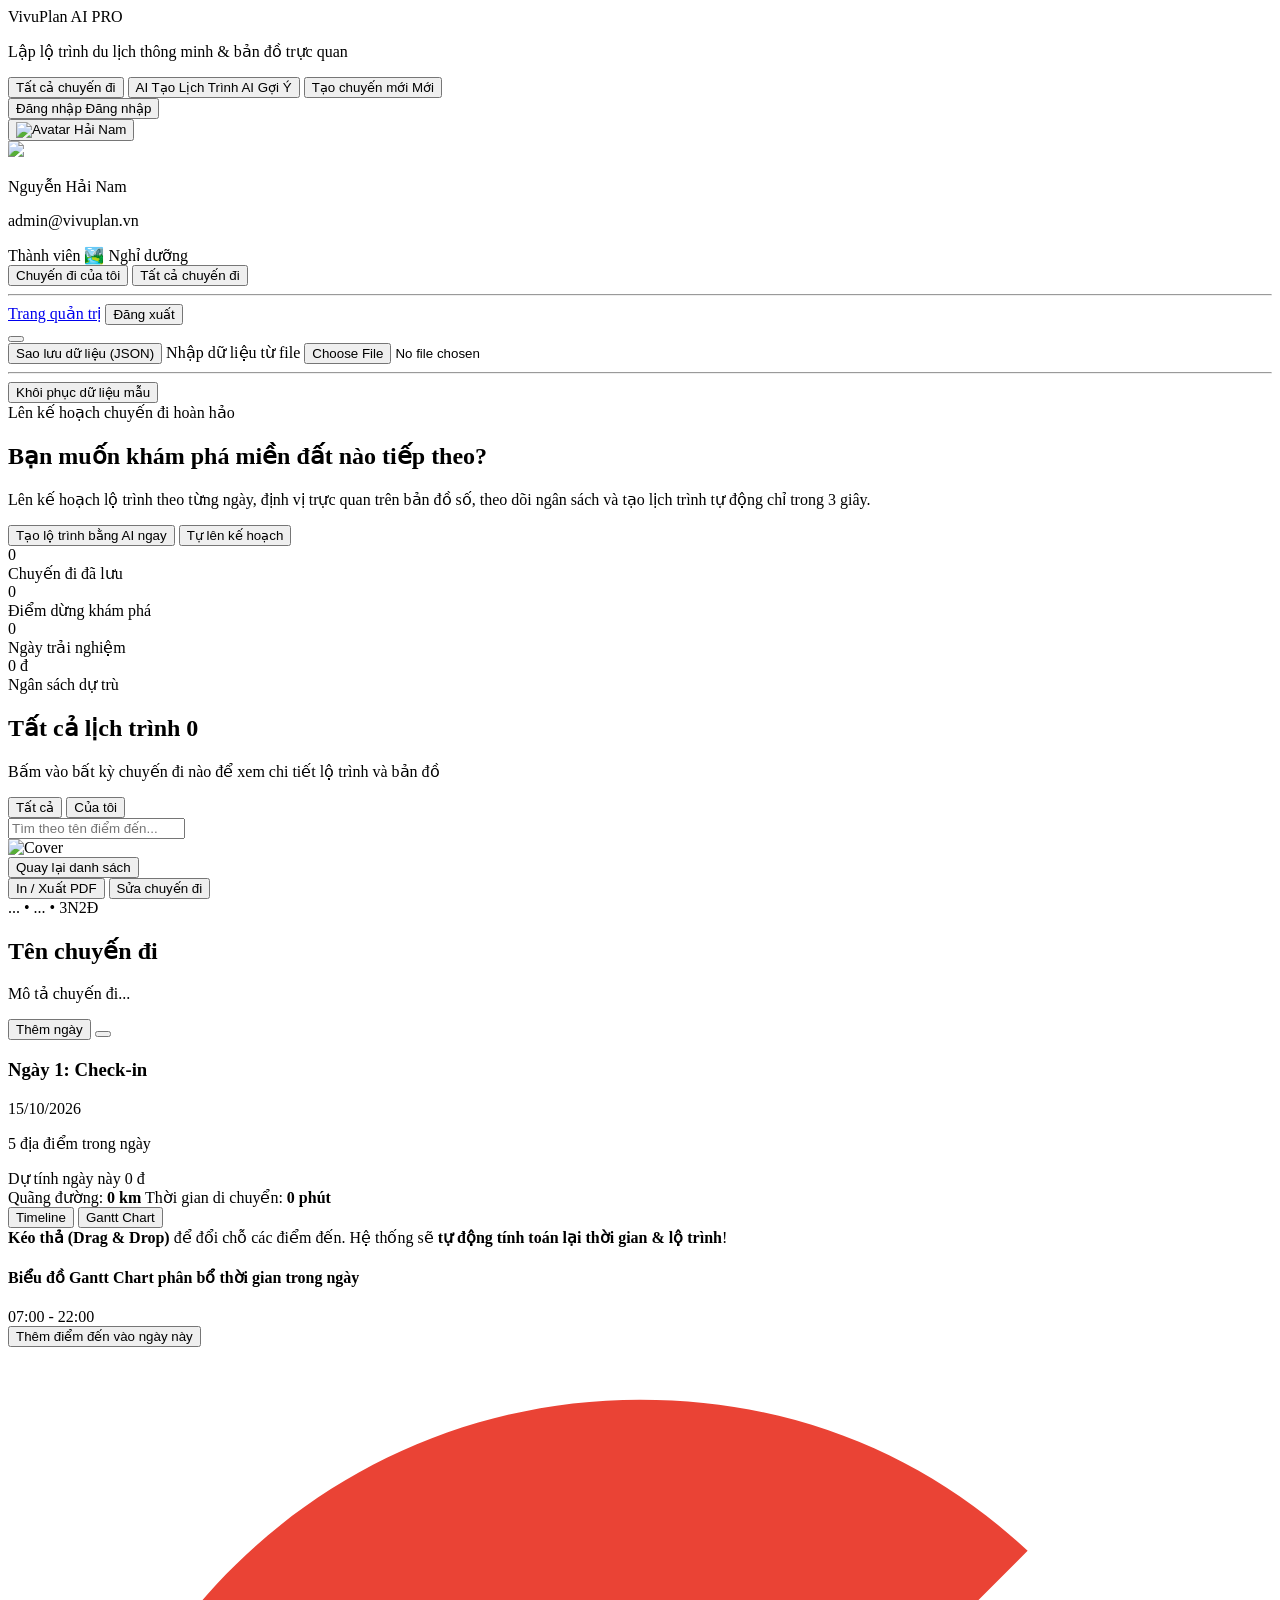
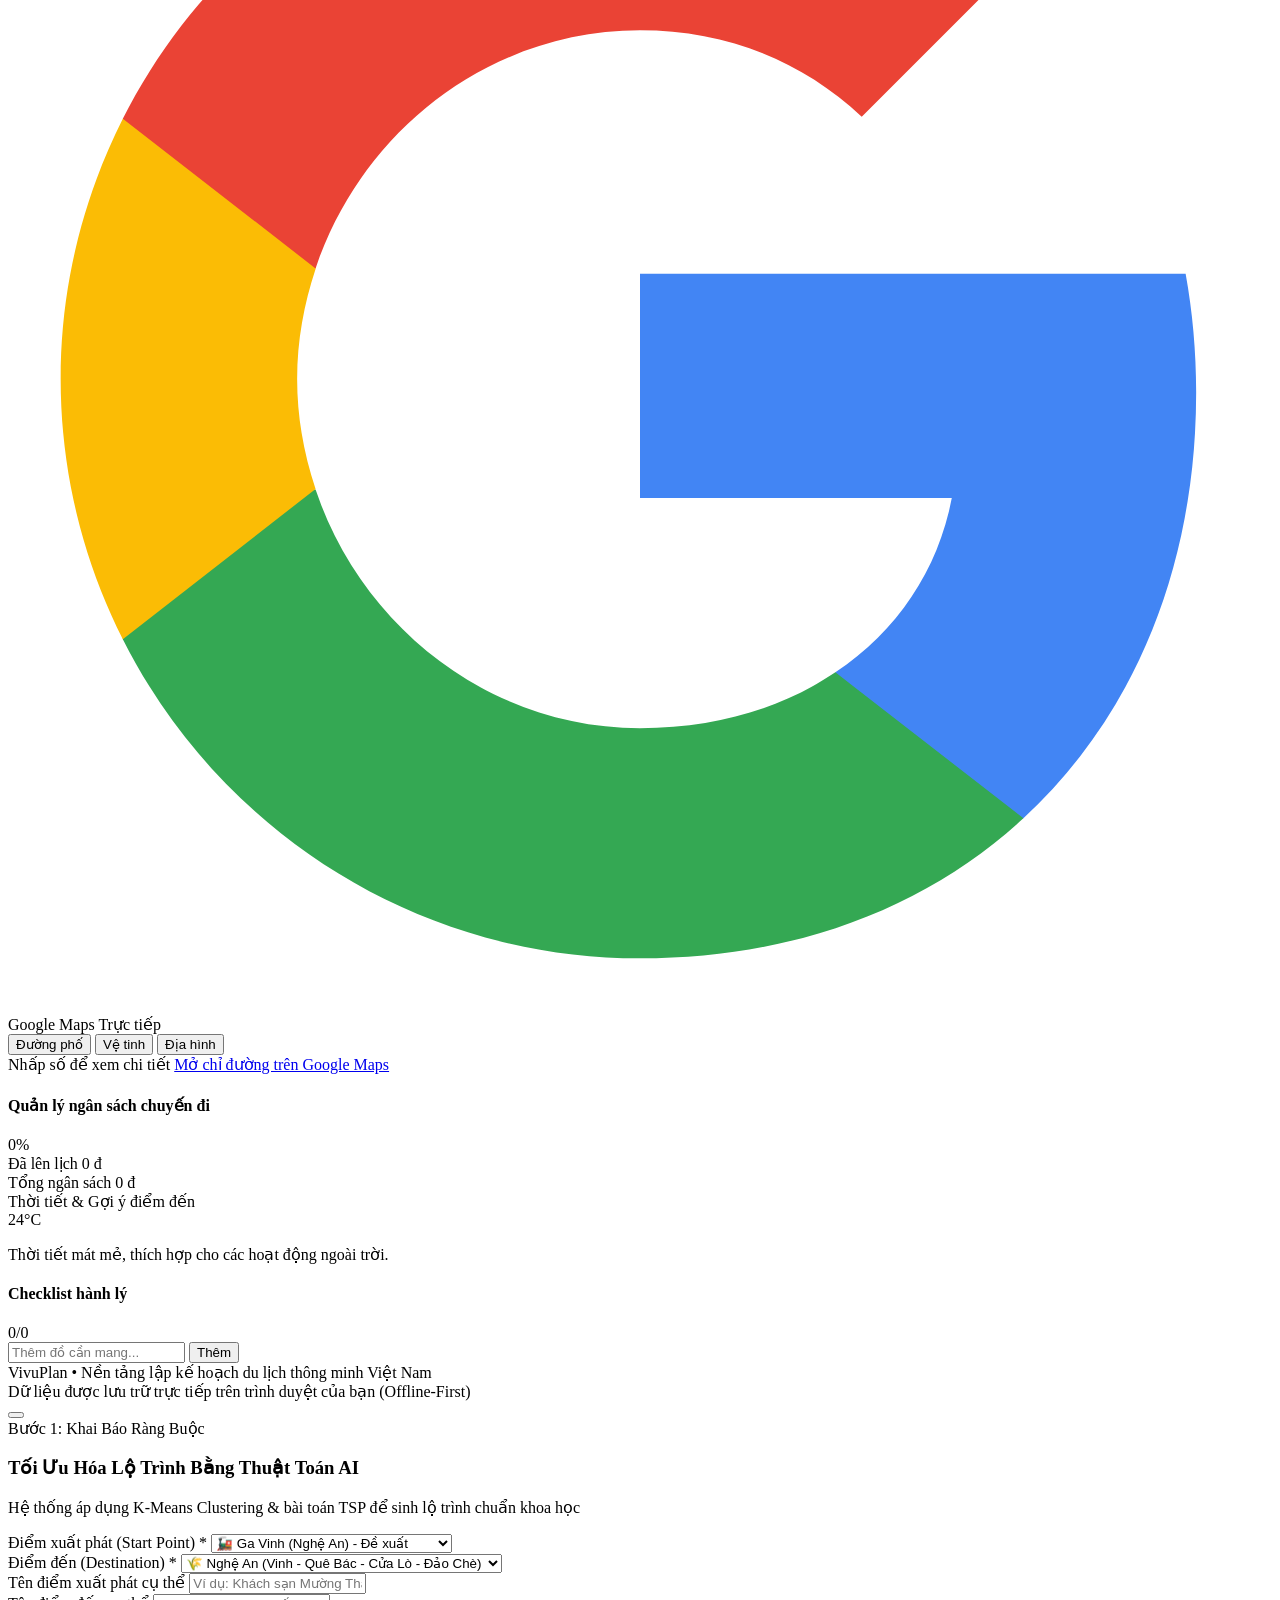
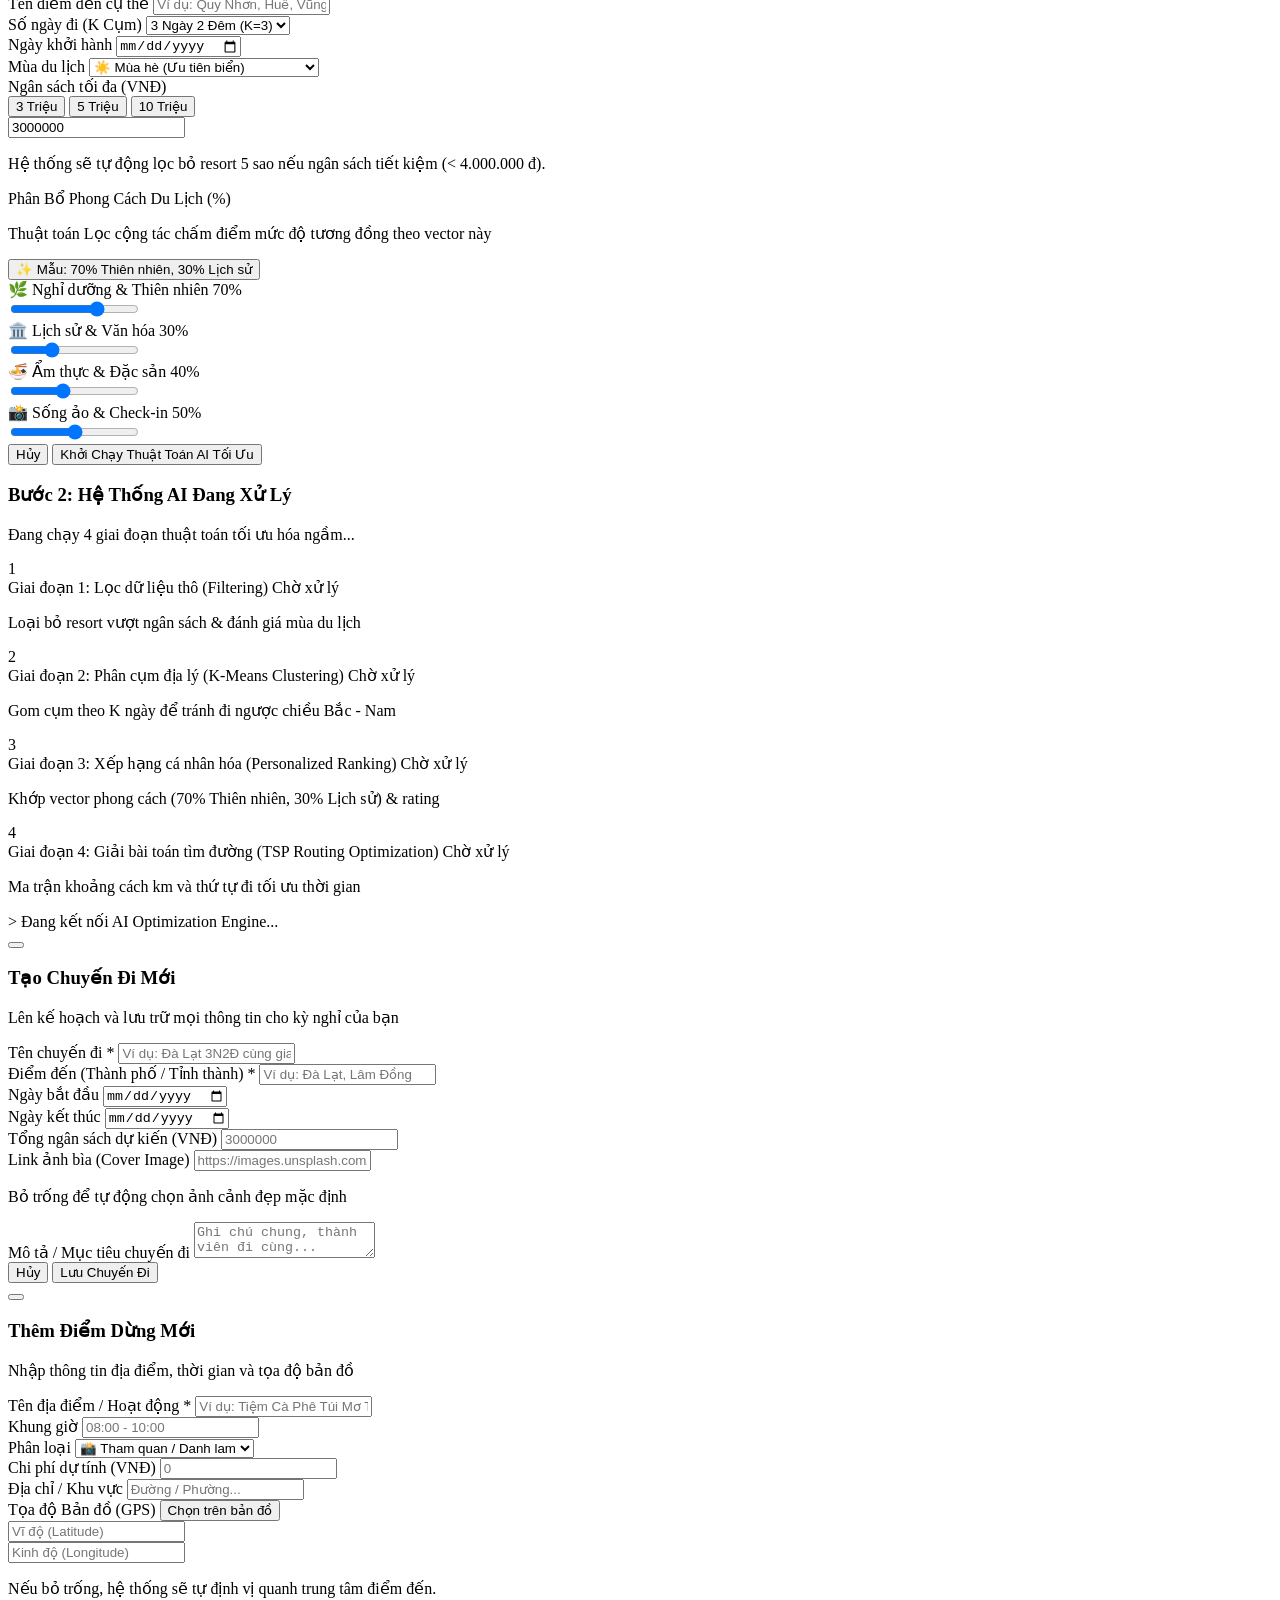
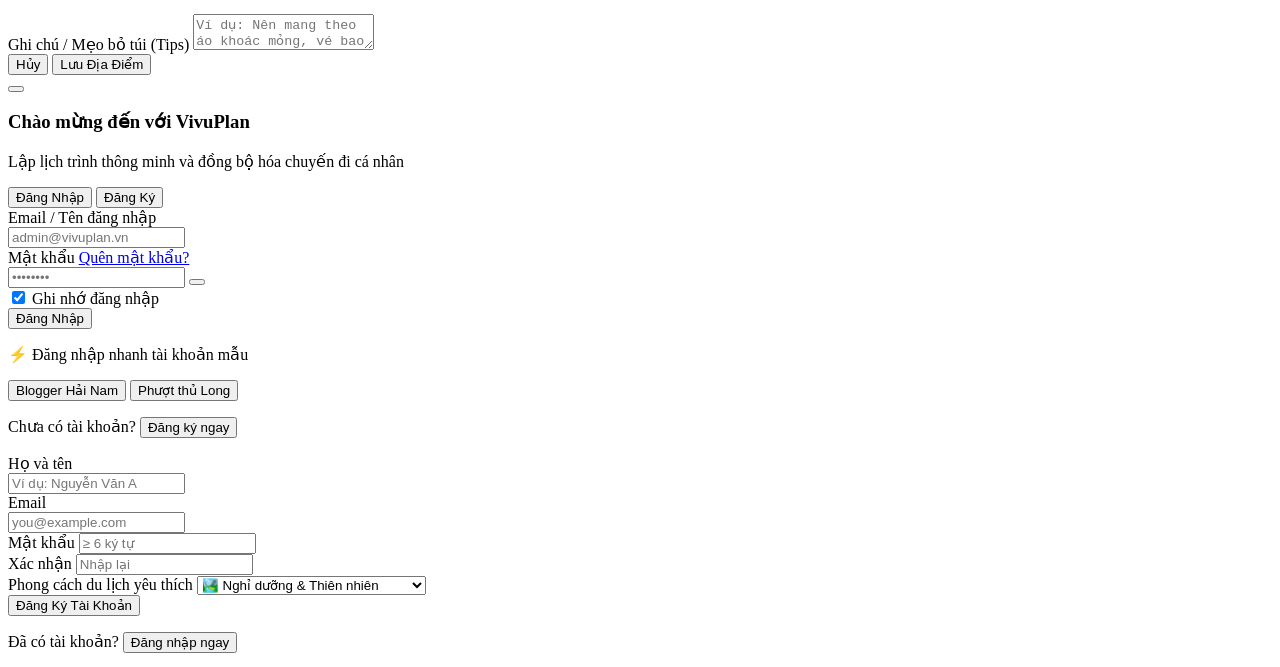
==== index.html @ 7828b5d6 "Sprint 1: Xay dung giao dien admin, ket noi SQL Server va tich hop luong AI co ban" ====
<!DOCTYPE html>
<html lang="vi">
<head>
    <meta charset="UTF-8">
    <meta name="viewport" content="width=device-width, initial-scale=1.0">
    <title>VivuPlan - Lập Lộ Trình Du Lịch Thông Minh</title>
    <!-- Tailwind CSS CDN -->
    <script src="https://cdn.tailwindcss.com"></script>
    <script>
        tailwind.config = {
            theme: {
                extend: {
                    colors: {
                        brand: {
                            50: '#f0f9ff',
                            100: '#e0f2fe',
                            200: '#bae6fd',
                            500: '#0ea5e9',
                            600: '#0284c7',
                            700: '#0369a1',
                        }
                    }
                }
            }
        }
    </script>
    <!-- Leaflet CSS -->
    <link rel="stylesheet" href="https://unpkg.com/leaflet@1.9.4/dist/leaflet.css" integrity="sha256-p4NxAoJBhIIN+hmNHrzRCf9tD/miZyoHS5obTRR9BMY=" crossorigin="" />
    <!-- Lucide Icons -->
    <script src="https://unpkg.com/lucide@latest"></script>
    <!-- Canvas Confetti -->
    <script src="https://cdn.jsdelivr.net/npm/canvas-confetti@1.9.3/dist/confetti.browser.min.js"></script>
    <!-- SortableJS for Drag & Drop -->
    <script src="https://cdn.jsdelivr.net/npm/sortablejs@1.15.2/Sortable.min.js"></script>
    <!-- Custom CSS -->
    <link rel="stylesheet" href="css/style.css">
</head>
<body class="min-h-screen flex flex-col bg-slate-50 text-slate-800 antialiased">

    <!-- Header Navigation -->
    <header class="sticky top-0 z-40 glass-header">
        <div class="max-w-7xl mx-auto px-4 sm:px-6 lg:px-8">
            <div class="flex items-center justify-between h-16">
                <!-- Logo & Brand -->
                <div class="flex items-center gap-3 cursor-pointer" id="navLogo">
                    <div class="w-10 h-10 rounded-xl bg-gradient-to-tr from-sky-500 to-blue-600 flex items-center justify-center text-white shadow-md shadow-sky-500/20">
                        <i data-lucide="compass" class="w-6 h-6 animate-pulse"></i>
                    </div>
                    <div>
                        <div class="flex items-center gap-2">
                            <span class="text-xl font-extrabold tracking-tight bg-gradient-to-r from-sky-600 to-blue-700 bg-clip-text text-transparent">VivuPlan</span>
                            <span class="text-[10px] font-bold px-2 py-0.5 bg-sky-100 text-sky-700 rounded-full border border-sky-200">AI PRO</span>
                        </div>
                        <p class="text-xs text-slate-400 font-medium hidden sm:block">Lập lộ trình du lịch thông minh & bản đồ trực quan</p>
                    </div>
                </div>

                <!-- Navigation Action Buttons -->
                <div class="flex items-center gap-2 sm:gap-3">
                    <button id="btnNavHome" class="hidden px-3.5 py-2 text-sm font-semibold text-slate-600 hover:text-sky-600 hover:bg-sky-50 rounded-lg transition-colors flex items-center gap-1.5">
                        <i data-lucide="layout-grid" class="w-4 h-4"></i>
                        <span>Tất cả chuyến đi</span>
                    </button>

                    <button id="btnOpenAIModal" class="px-3.5 py-2 text-sm font-semibold text-white bg-gradient-to-r from-amber-500 to-orange-500 hover:from-amber-600 hover:to-orange-600 rounded-xl shadow-md shadow-orange-500/20 transition-all flex items-center gap-1.5 hover:scale-[1.02] active:scale-[0.98]">
                        <i data-lucide="sparkles" class="w-4 h-4"></i>
                        <span class="hidden sm:inline">AI Tạo Lịch Trình</span>
                        <span class="sm:hidden">AI Gợi Ý</span>
                    </button>

                    <button id="btnNewTrip" class="px-3.5 py-2 text-sm font-semibold text-white bg-sky-600 hover:bg-sky-700 rounded-xl shadow-md shadow-sky-600/20 transition-all flex items-center gap-1.5 hover:scale-[1.02] active:scale-[0.98]">
                        <i data-lucide="plus-circle" class="w-4 h-4"></i>
                        <span class="hidden sm:inline">Tạo chuyến mới</span>
                        <span class="sm:hidden">Mới</span>
                    </button>

                    <!-- Auth View: Đăng nhập / Đăng ký / Thông tin người dùng -->
                    <div id="authContainer" class="flex items-center">
                        <!-- Trạng thái 1: Chưa đăng nhập -->
                        <div id="authLoggedOutView">
                            <button id="btnOpenAuthModal" class="px-3 py-2 text-xs sm:text-sm font-semibold text-slate-700 hover:text-sky-600 hover:bg-sky-50 rounded-xl border border-slate-200 transition-all flex items-center gap-1.5 shadow-sm active:scale-95">
                                <i data-lucide="user" class="w-4 h-4 text-sky-600"></i>
                                <span class="hidden md:inline">Đăng nhập</span>
                                <span class="md:hidden">Đăng nhập</span>
                            </button>
                        </div>

                        <!-- Trạng thái 2: Đã đăng nhập -->
                        <div id="authLoggedInView" class="hidden relative">
                            <button id="btnUserMenu" class="flex items-center gap-2 p-1 pl-1.5 pr-2.5 bg-slate-100 hover:bg-slate-200/80 rounded-full transition-all border border-slate-200/80">
                                <img id="userAvatarImg" src="https://images.unsplash.com/photo-1535713875002-d1d0cf377fde?auto=format&fit=crop&w=200&q=80" alt="Avatar" class="w-7 h-7 rounded-full object-cover border border-white shadow-sm">
                                <span id="userDisplayName" class="text-xs font-bold text-slate-700 max-w-[80px] sm:max-w-[120px] truncate">Hải Nam</span>
                                <i data-lucide="chevron-down" class="w-3.5 h-3.5 text-slate-400"></i>
                            </button>

                            <div id="userDropdownMenu" class="hidden absolute right-0 mt-2 w-64 bg-white rounded-2xl shadow-2xl border border-slate-100 py-2 z-50 text-sm">
                                <div class="px-4 py-2.5 border-b border-slate-100">
                                    <div class="flex items-center gap-3">
                                        <img id="userMenuAvatar" src="https://images.unsplash.com/photo-1535713875002-d1d0cf377fde?auto=format&fit=crop&w=200&q=80" class="w-10 h-10 rounded-full object-cover border border-slate-200 shadow-sm">
                                        <div class="min-w-0 flex-1">
                                            <p id="userMenuName" class="text-xs font-bold text-slate-800 truncate">Nguyễn Hải Nam</p>
                                            <p id="userMenuEmail" class="text-[11px] text-slate-400 truncate">admin@vivuplan.vn</p>
                                        </div>
                                    </div>
                                    <div class="mt-2.5 flex items-center gap-1.5">
                                        <span class="inline-flex items-center text-[10px] font-bold px-2 py-0.5 rounded-full bg-emerald-50 text-emerald-700 border border-emerald-200">
                                            <i data-lucide="shield-check" class="w-3 h-3 mr-1 text-emerald-600"></i> Thành viên
                                        </span>
                                        <span id="userStyleBadge" class="inline-flex items-center text-[10px] font-medium px-2 py-0.5 rounded-full bg-sky-50 text-sky-700 border border-sky-200 truncate">
                                            🏞️ Nghỉ dưỡng
                                        </span>
                                    </div>
                                </div>
                                <button id="btnMenuMyTrips" class="w-full text-left px-4 py-2 text-slate-700 hover:bg-slate-50 flex items-center gap-2.5 transition-colors">
                                    <i data-lucide="briefcase" class="w-4 h-4 text-sky-600"></i>
                                    <span>Chuyến đi của tôi</span>
                                </button>
                                <button id="btnMenuAllTrips" class="w-full text-left px-4 py-2 text-slate-700 hover:bg-slate-50 flex items-center gap-2.5 transition-colors">
                                    <i data-lucide="compass" class="w-4 h-4 text-amber-500"></i>
                                    <span>Tất cả chuyến đi</span>
                                </button>
                                <hr class="my-1 border-slate-100">
                                <a id="btnMenuAdmin" href="admin.html" class="hidden block px-4 py-2 text-sm font-semibold text-sky-700 hover:bg-sky-50">Trang quản trị</a>
                <button id="btnLogout" class="w-full text-left px-4 py-2 text-rose-600 hover:bg-rose-50 flex items-center gap-2.5 transition-colors font-semibold">
                                    <i data-lucide="log-out" class="w-4 h-4 text-rose-500"></i>
                                    <span>Đăng xuất</span>
                                </button>
                            </div>
                        </div>
                    </div>

                    <!-- More Actions Dropdown -->
                    <div class="relative">
                        <button id="btnMoreOptions" class="p-2 text-slate-600 hover:bg-slate-100 rounded-lg transition-colors">
                            <i data-lucide="more-vertical" class="w-5 h-5"></i>
                        </button>
                        <div id="dropdownMenu" class="hidden absolute right-0 mt-2 w-52 bg-white rounded-xl shadow-xl border border-slate-100 py-1.5 z-50 text-sm">
                            <button id="btnExportData" class="w-full text-left px-4 py-2 text-slate-700 hover:bg-slate-50 flex items-center gap-2">
                                <i data-lucide="download" class="w-4 h-4 text-slate-400"></i>
                                <span>Sao lưu dữ liệu (JSON)</span>
                            </button>
                            <label class="w-full text-left px-4 py-2 text-slate-700 hover:bg-slate-50 flex items-center gap-2 cursor-pointer">
                                <i data-lucide="upload" class="w-4 h-4 text-slate-400"></i>
                                <span>Nhập dữ liệu từ file</span>
                                <input type="file" id="fileImportInput" accept=".json" class="hidden">
                            </label>
                            <hr class="my-1 border-slate-100">
                            <button id="btnResetDemoData" class="w-full text-left px-4 py-2 text-rose-600 hover:bg-rose-50 flex items-center gap-2">
                                <i data-lucide="rotate-ccw" class="w-4 h-4 text-rose-500"></i>
                                <span>Khôi phục dữ liệu mẫu</span>
                            </button>
                        </div>
                    </div>
                </div>
            </div>
        </div>
    </header>

    <!-- Main Container -->
    <main class="flex-1 max-w-7xl w-full mx-auto px-4 sm:px-6 lg:px-8 py-6">

        <!-- ================= VIEW 1: DASHBOARD (DANH SÁCH CHUYẾN ĐI) ================= -->
        <section id="viewDashboard" class="space-y-8">
            <!-- Hero Banner -->
            <div class="relative overflow-hidden rounded-3xl bg-gradient-to-r from-sky-600 via-blue-600 to-indigo-700 text-white p-8 sm:p-10 shadow-xl">
                <div class="absolute -right-12 -top-12 w-64 h-64 bg-white/10 rounded-full blur-2xl pointer-events-none"></div>
                <div class="absolute right-1/4 -bottom-12 w-48 h-48 bg-amber-400/10 rounded-full blur-xl pointer-events-none"></div>

                <div class="relative z-10 max-w-2xl space-y-4">
                    <span class="inline-flex items-center gap-1.5 px-3 py-1 rounded-full text-xs font-semibold bg-white/20 backdrop-blur-md text-sky-100 border border-white/20">
                        <i data-lucide="map-pin" class="w-3.5 h-3.5 text-amber-300"></i> Lên kế hoạch chuyến đi hoàn hảo
                    </span>
                    <h1 class="text-3xl sm:text-4xl font-extrabold tracking-tight leading-tight">
                        Bạn muốn khám phá miền đất nào tiếp theo?
                    </h1>
                    <p class="text-sky-100 text-sm sm:text-base leading-relaxed">
                        Lên kế hoạch lộ trình theo từng ngày, định vị trực quan trên bản đồ số, theo dõi ngân sách và tạo lịch trình tự động chỉ trong 3 giây.
                    </p>
                    <div class="pt-2 flex flex-wrap gap-3">
                        <button id="btnHeroAI" class="px-5 py-2.5 rounded-xl bg-amber-400 hover:bg-amber-300 text-slate-900 font-bold text-sm shadow-lg shadow-amber-500/30 transition-all flex items-center gap-2 hover:scale-105 active:scale-95">
                            <i data-lucide="sparkles" class="w-4 h-4"></i> Tạo lộ trình bằng AI ngay
                        </button>
                        <button id="btnHeroNew" class="px-5 py-2.5 rounded-xl bg-white/15 hover:bg-white/25 text-white font-semibold text-sm backdrop-blur-md border border-white/20 transition-all flex items-center gap-2">
                            <i data-lucide="plus" class="w-4 h-4"></i> Tự lên kế hoạch
                        </button>
                    </div>
                </div>

                <!-- Stats Badges -->
                <div class="mt-8 pt-6 border-t border-white/20 grid grid-cols-2 sm:grid-cols-4 gap-4 text-center">
                    <div class="bg-white/10 backdrop-blur-md rounded-2xl p-3 border border-white/10">
                        <div id="statTotalTrips" class="text-2xl font-black text-amber-300">0</div>
                        <div class="text-xs text-sky-100 font-medium">Chuyến đi đã lưu</div>
                    </div>
                    <div class="bg-white/10 backdrop-blur-md rounded-2xl p-3 border border-white/10">
                        <div id="statTotalPlaces" class="text-2xl font-black text-white">0</div>
                        <div class="text-xs text-sky-100 font-medium">Điểm dừng khám phá</div>
                    </div>
                    <div class="bg-white/10 backdrop-blur-md rounded-2xl p-3 border border-white/10">
                        <div id="statTotalDays" class="text-2xl font-black text-white">0</div>
                        <div class="text-xs text-sky-100 font-medium">Ngày trải nghiệm</div>
                    </div>
                    <div class="bg-white/10 backdrop-blur-md rounded-2xl p-3 border border-white/10">
                        <div id="statTotalBudget" class="text-2xl font-black text-emerald-300">0 đ</div>
                        <div class="text-xs text-sky-100 font-medium">Ngân sách dự trù</div>
                    </div>
                </div>
            </div>

            <!-- Search & Filters -->
            <div class="flex flex-col md:flex-row items-center justify-between gap-4">
                <div>
                    <h2 class="text-xl font-bold text-slate-800 flex items-center gap-2">
                        <span id="tripsSectionTitle">Tất cả lịch trình</span>
                        <span id="badgeTripCount" class="text-xs px-2.5 py-0.5 rounded-full bg-slate-200 text-slate-700 font-semibold">0</span>
                    </h2>
                    <p class="text-xs text-slate-500">Bấm vào bất kỳ chuyến đi nào để xem chi tiết lộ trình và bản đồ</p>
                </div>

                <div class="flex items-center gap-2.5 w-full md:w-auto">
                    <!-- Tabs Lọc: Tất cả vs Của tôi -->
                    <div class="flex bg-slate-100 p-1 rounded-xl text-xs font-semibold border border-slate-200/60">
                        <button type="button" id="btnFilterAllTrips" class="px-3 py-1.5 rounded-lg bg-white text-sky-700 shadow-sm transition-all flex items-center gap-1.5">
                            <i data-lucide="compass" class="w-3.5 h-3.5"></i>
                            <span>Tất cả</span>
                        </button>
                        <button type="button" id="btnFilterMyTrips" class="px-3 py-1.5 rounded-lg text-slate-600 hover:text-slate-800 transition-all flex items-center gap-1.5">
                            <i data-lucide="user" class="w-3.5 h-3.5"></i>
                            <span>Của tôi</span>
                        </button>
                    </div>

                    <div class="w-full sm:w-64 relative">
                        <i data-lucide="search" class="w-4 h-4 text-slate-400 absolute left-3.5 top-1/2 -translate-y-1/2"></i>
                        <input type="text" id="inputSearchTrips" placeholder="Tìm theo tên điểm đến..." 
                               class="w-full pl-10 pr-4 py-2 bg-white border border-slate-200 rounded-xl text-sm focus:outline-none focus:ring-2 focus:ring-sky-500 focus:border-transparent shadow-sm">
                    </div>
                </div>
            </div>

            <!-- Trips Grid -->
            <div id="tripsGrid" class="grid grid-cols-1 md:grid-cols-2 lg:grid-cols-3 gap-6">
                <!-- Rendered dynamically via JavaScript -->
            </div>
        </section>


        <!-- ================= VIEW 2: TRIP DETAILS (CHI TIẾT LỘ TRÌNH & BẢN ĐỒ) ================= -->
        <section id="viewTripDetail" class="hidden space-y-6">
            <!-- Trip Header Banner -->
            <div class="relative rounded-3xl overflow-hidden shadow-lg border border-slate-200/80 bg-white">
                <div class="h-48 sm:h-64 w-full relative">
                    <img id="detailCoverImage" src="" alt="Cover" class="w-full h-full object-cover">
                    <div class="absolute inset-0 bg-gradient-to-t from-slate-900/90 via-slate-900/40 to-transparent"></div>
                    
                    <!-- Back Button & Quick Actions -->
                    <div class="absolute top-4 left-4 right-4 flex items-center justify-between z-10">
                        <button id="btnBackToDashboard" class="px-3.5 py-1.5 rounded-xl bg-black/40 hover:bg-black/60 backdrop-blur-md text-white text-xs font-semibold flex items-center gap-1.5 transition-all">
                            <i data-lucide="arrow-left" class="w-4 h-4"></i> Quay lại danh sách
                        </button>
                        <div class="flex items-center gap-2">
                            <button id="btnPrintItinerary" class="px-3 py-1.5 rounded-xl bg-white/20 hover:bg-white/30 backdrop-blur-md text-white text-xs font-semibold flex items-center gap-1.5 transition-all" title="In hoặc lưu PDF">
                                <i data-lucide="printer" class="w-3.5 h-3.5"></i> In / Xuất PDF
                            </button>
                            <button id="btnEditCurrentTrip" class="px-3 py-1.5 rounded-xl bg-white/20 hover:bg-white/30 backdrop-blur-md text-white text-xs font-semibold flex items-center gap-1.5 transition-all">
                                <i data-lucide="edit-3" class="w-3.5 h-3.5"></i> Sửa chuyến đi
                            </button>
                        </div>
                    </div>

                    <!-- Trip Info on Banner -->
                    <div class="absolute bottom-4 left-6 right-6 text-white space-y-1">
                        <div class="flex items-center gap-2 text-xs font-medium text-sky-200">
                            <span class="flex items-center gap-1"><i data-lucide="map-pin" class="w-3.5 h-3.5 text-amber-400"></i> <span id="detailDestination">...</span></span>
                            <span>•</span>
                            <span class="flex items-center gap-1"><i data-lucide="calendar" class="w-3.5 h-3.5"></i> <span id="detailDates">...</span></span>
                            <span>•</span>
                            <span id="detailDurationBadge" class="px-2 py-0.5 rounded-full bg-white/20 text-white font-bold text-[11px]">3N2Đ</span>
                        </div>
                        <h2 id="detailTitle" class="text-2xl sm:text-3xl font-extrabold tracking-tight">Tên chuyến đi</h2>
                        <p id="detailDesc" class="text-xs sm:text-sm text-slate-200 line-clamp-1">Mô tả chuyến đi...</p>
                    </div>
                </div>
            </div>

            <!-- Day Tabs Selector Bar -->
            <div class="glass-card rounded-2xl p-2.5 flex items-center justify-between gap-3 overflow-x-auto shadow-sm">
                <div class="flex items-center gap-2 overflow-x-auto pb-1 sm:pb-0" id="dayTabsContainer">
                    <!-- Day tabs rendered dynamically -->
                </div>
                <div class="flex items-center gap-2 flex-shrink-0">
                    <button id="btnAddDay" class="px-3 py-1.5 text-xs font-bold text-sky-700 bg-sky-50 hover:bg-sky-100 rounded-xl border border-sky-200 transition-colors flex items-center gap-1">
                        <i data-lucide="plus" class="w-3.5 h-3.5"></i> Thêm ngày
                    </button>
                    <button id="btnDeleteCurrentDay" class="p-1.5 text-xs text-slate-400 hover:text-rose-600 hover:bg-rose-50 rounded-lg transition-colors" title="Xóa ngày này">
                        <i data-lucide="trash-2" class="w-4 h-4"></i>
                    </button>
                </div>
            </div>

            <!-- 2-Column Main Content Layout: Timeline (Left) & Map/Widgets (Right) -->
            <div class="grid grid-cols-1 lg:grid-cols-12 gap-6 items-start">
                
                <!-- LEFT COLUMN: Timeline Activities & Gantt (7 cols) -->
                <div class="lg:col-span-7 space-y-4">
                    <!-- Day Summary Header Card with Metrics & View Switcher -->
                    <div class="bg-white rounded-2xl p-4 border border-slate-200/90 shadow-sm space-y-3">
                        <div class="flex items-center justify-between flex-wrap gap-2">
                            <div>
                                <div class="flex items-center gap-2">
                                    <h3 id="currentDayTitle" class="text-base font-bold text-slate-900">Ngày 1: Check-in</h3>
                                    <span id="currentDayDateText" class="text-xs text-slate-500 font-medium">15/10/2026</span>
                                </div>
                                <p id="currentDayActivitiesCount" class="text-xs text-slate-500 mt-0.5">5 địa điểm trong ngày</p>
                            </div>
                            <div class="text-right">
                                <span class="text-xs text-slate-400 block">Dự tính ngày này</span>
                                <span id="currentDayCostTotal" class="text-sm font-bold text-emerald-600">0 đ</span>
                            </div>
                        </div>

                        <!-- Routing Distance & Travel Time Metrics Bar -->
                        <div class="pt-2 border-t border-slate-100 flex items-center justify-between flex-wrap gap-2 text-xs">
                            <div class="flex items-center gap-3">
                                <span class="flex items-center gap-1 text-slate-600 bg-slate-50 px-2.5 py-1 rounded-lg border border-slate-200/60 font-semibold">
                                    <i data-lucide="map-pin" class="w-3.5 h-3.5 text-sky-600"></i>
                                    <span>Quãng đường:</span> <b id="currentDayDistanceText" class="text-sky-700">0 km</b>
                                </span>
                                <span class="flex items-center gap-1 text-slate-600 bg-slate-50 px-2.5 py-1 rounded-lg border border-slate-200/60 font-semibold">
                                    <i data-lucide="clock" class="w-3.5 h-3.5 text-amber-600"></i>
                                    <span>Thời gian di chuyển:</span> <b id="currentDayTravelText" class="text-amber-700">0 phút</b>
                                </span>
                            </div>

                            <!-- View Mode Switcher: Timeline vs Gantt Chart -->
                            <div class="flex items-center gap-1 bg-slate-100 p-1 rounded-xl text-xs font-semibold">
                                <button type="button" id="btnViewTimeline" class="px-2.5 py-1 rounded-lg bg-white text-sky-700 shadow-xs flex items-center gap-1 transition-all">
                                    <i data-lucide="list" class="w-3.5 h-3.5"></i> Timeline
                                </button>
                                <button type="button" id="btnViewGantt" class="px-2.5 py-1 rounded-lg text-slate-600 hover:text-slate-900 flex items-center gap-1 transition-all">
                                    <i data-lucide="bar-chart-2" class="w-3.5 h-3.5"></i> Gantt Chart
                                </button>
                            </div>
                        </div>
                    </div>

                    <!-- Drag & Drop Hint Banner -->
                    <div id="dragDropHintBanner" class="p-2.5 px-3.5 bg-blue-50/80 rounded-xl border border-blue-200/60 text-xs text-blue-800 flex items-center justify-between gap-2 shadow-xs">
                        <span class="flex items-center gap-1.5 font-medium">
                            <i data-lucide="move" class="w-4 h-4 text-blue-600 flex-shrink-0 animate-bounce"></i>
                            <span><b>Kéo thả (Drag & Drop)</b> để đổi chỗ các điểm đến. Hệ thống sẽ <b>tự động tính toán lại thời gian & lộ trình</b>!</span>
                        </span>
                    </div>

                    <!-- Mode 1: Activities Timeline List (Sortable enabled) -->
                    <div id="activitiesTimelineList" class="space-y-4 pl-2">
                        <!-- Rendered dynamically -->
                    </div>

                    <!-- Mode 2: Gantt Chart View (Hidden by default) -->
                    <div id="ganttChartContainer" class="hidden bg-white rounded-2xl p-4 border border-slate-200/90 shadow-sm overflow-x-auto space-y-3">
                        <div class="flex items-center justify-between pb-2 border-b border-slate-100">
                            <h4 class="text-xs font-bold text-slate-800 uppercase tracking-wider flex items-center gap-1.5">
                                <i data-lucide="bar-chart" class="w-4 h-4 text-sky-600"></i> Biểu đồ Gantt Chart phân bổ thời gian trong ngày
                            </h4>
                            <span class="text-[11px] text-slate-400">07:00 - 22:00</span>
                        </div>
                        <div id="ganttTimelineCanvas" class="min-w-[650px] space-y-2.5 pt-2">
                            <!-- Rendered dynamically -->
                        </div>
                    </div>

                    <!-- Add Activity Big Button -->
                    <button id="btnOpenAddActivityModal" class="w-full py-3.5 rounded-2xl border-2 border-dashed border-sky-300 hover:border-sky-500 bg-sky-50/50 hover:bg-sky-50 text-sky-700 font-bold text-sm transition-all flex items-center justify-center gap-2 group shadow-sm">
                        <div class="w-6 h-6 rounded-full bg-sky-500 text-white flex items-center justify-center group-hover:scale-110 transition-transform">
                            <i data-lucide="plus" class="w-4 h-4"></i>
                        </div>
                        <span>Thêm điểm đến vào ngày này</span>
                    </button>
                </div>

                <!-- RIGHT COLUMN: Interactive Leaflet Map & Support Widgets (5 cols) -->
                <div class="lg:col-span-5 space-y-5 lg:sticky lg:top-20">
                    
                    <!-- Google Maps Card -->
                    <div class="bg-white rounded-2xl border border-slate-200/90 shadow-sm overflow-hidden">
                        <div class="px-4 py-3 bg-slate-50/90 border-b border-slate-100 flex flex-wrap items-center justify-between gap-2">
                            <div class="flex items-center gap-2">
                                <div class="w-6 h-6 rounded-lg bg-white shadow-xs border border-slate-200/80 flex items-center justify-center p-1">
                                    <svg class="w-full h-full" viewBox="0 0 24 24">
                                        <path fill="#4285F4" d="M22.56 12.25c0-.78-.07-1.53-.2-2.25H12v4.26h5.92c-.26 1.37-1.04 2.53-2.21 3.31v2.77h3.57c2.08-1.92 3.28-4.74 3.28-8.09z"/>
                                        <path fill="#34A853" d="M12 23c2.97 0 5.46-.98 7.28-2.66l-3.57-2.77c-.98.66-2.23 1.06-3.71 1.06-2.86 0-5.29-1.93-6.16-4.53H2.18v2.84C3.99 20.53 7.7 23 12 23z"/>
                                        <path fill="#FBBC05" d="M5.84 14.09c-.22-.66-.35-1.36-.35-2.09s.13-1.43.35-2.09V7.06H2.18C1.43 8.55 1 10.22 1 12s.43 3.45 1.18 4.94l2.85-2.22.81-.63z"/>
                                        <path fill="#EA4335" d="M12 5.38c1.62 0 3.06.56 4.21 1.64l3.15-3.15C17.45 2.09 14.97 1 12 1 7.7 1 3.99 3.47 2.18 7.06l3.66 2.84c.87-2.6 3.3-4.52 6.16-4.52z"/>
                                    </svg>
                                </div>
                                <div>
                                    <span class="text-xs font-bold text-slate-800 tracking-tight flex items-center gap-1.5">
                                        Google Maps <span class="text-[10px] font-semibold px-1.5 py-0.2 rounded bg-emerald-100 text-emerald-700">Trực tiếp</span>
                                    </span>
                                </div>
                            </div>

                            <!-- Map Type Switcher -->
                            <div class="flex items-center gap-1 bg-slate-200/70 p-0.5 rounded-xl text-[11px] font-semibold" id="mapTypeSwitcher">
                                <button type="button" data-layer="googleRoad" class="map-type-btn active px-2.5 py-1 rounded-lg bg-white text-sky-700 shadow-xs transition-all">Đường phố</button>
                                <button type="button" data-layer="googleHybrid" class="map-type-btn px-2.5 py-1 rounded-lg text-slate-600 hover:text-slate-900 transition-all">Vệ tinh</button>
                                <button type="button" data-layer="googleTerrain" class="map-type-btn px-2.5 py-1 rounded-lg text-slate-600 hover:text-slate-900 transition-all">Địa hình</button>
                            </div>
                        </div>

                        <div id="tripMap" class="w-full h-80 sm:h-96 relative z-0">
                            <!-- Map rendered by Leaflet with Google Maps Layer -->
                        </div>

                        <div class="p-3 bg-slate-50/80 border-t border-slate-100 flex flex-wrap items-center justify-between gap-2 text-xs">
                            <span class="text-slate-500 text-[11px] flex items-center gap-1.5">
                                <span class="w-2.5 h-2.5 rounded-full bg-blue-600 inline-block"></span> Nhấp số để xem chi tiết
                            </span>
                            <a id="btnOpenGoogleDirections" href="https://www.google.com/maps" target="_blank" rel="noopener noreferrer" 
                               class="px-3 py-1.5 rounded-xl bg-gradient-to-r from-blue-600 to-indigo-600 hover:from-blue-700 hover:to-indigo-700 text-white font-bold text-[11px] shadow-sm flex items-center gap-1.5 transition-all hover:scale-105 active:scale-95" 
                               title="Mở toàn bộ lộ trình ngày này trên Google Maps">
                                <i data-lucide="navigation" class="w-3.5 h-3.5"></i> Mở chỉ đường trên Google Maps
                            </a>
                        </div>
                    </div>

                    <!-- Budget Tracker Widget -->
                    <div class="bg-white rounded-2xl p-4 border border-slate-200/90 shadow-sm space-y-3">
                        <div class="flex items-center justify-between">
                            <h4 class="text-xs font-bold text-slate-700 uppercase tracking-wider flex items-center gap-1.5">
                                <i data-lucide="wallet" class="w-4 h-4 text-emerald-600"></i> Quản lý ngân sách chuyến đi
                            </h4>
                            <span id="budgetPercentText" class="text-xs font-bold text-emerald-600">0%</span>
                        </div>
                        
                        <div class="w-full bg-slate-100 h-2.5 rounded-full overflow-hidden">
                            <div id="budgetProgressBar" class="bg-emerald-500 h-full rounded-full transition-all duration-500" style="width: 0%"></div>
                        </div>

                        <div class="flex items-center justify-between text-xs pt-1">
                            <div>
                                <span class="text-slate-400 block">Đã lên lịch</span>
                                <span id="budgetUsedText" class="font-bold text-slate-800">0 đ</span>
                            </div>
                            <div class="text-right">
                                <span class="text-slate-400 block">Tổng ngân sách</span>
                                <span id="budgetTotalText" class="font-bold text-slate-800">0 đ</span>
                            </div>
                        </div>

                        <!-- Budget Categories Breakdown -->
                        <div id="budgetCategoryBadges" class="pt-2 border-t border-slate-100 flex flex-wrap gap-1.5 text-[11px]">
                            <!-- Category spend badges -->
                        </div>
                    </div>

                    <!-- Weather & Tips Widget -->
                    <div id="widgetWeatherBox" class="bg-gradient-to-br from-sky-50 to-blue-50 rounded-2xl p-4 border border-sky-100 shadow-sm space-y-2">
                        <div class="flex items-center justify-between">
                            <div class="flex items-center gap-2">
                                <i data-lucide="sun-cloud" class="w-4 h-4 text-amber-500"></i>
                                <span class="text-xs font-bold text-slate-800">Thời tiết & Gợi ý điểm đến</span>
                            </div>
                            <span id="weatherTempBadge" class="text-xs font-bold px-2 py-0.5 rounded-full bg-sky-200/80 text-sky-800">24°C</span>
                        </div>
                        <p id="weatherNoteText" class="text-xs text-slate-600 leading-relaxed">
                            Thời tiết mát mẻ, thích hợp cho các hoạt động ngoài trời.
                        </p>
                    </div>

                    <!-- Packing Checklist Widget -->
                    <div class="bg-white rounded-2xl p-4 border border-slate-200/90 shadow-sm space-y-3">
                        <div class="flex items-center justify-between">
                            <h4 class="text-xs font-bold text-slate-700 uppercase tracking-wider flex items-center gap-1.5">
                                <i data-lucide="check-square" class="w-4 h-4 text-sky-600"></i> Checklist hành lý
                            </h4>
                            <span id="packingCountText" class="text-xs font-semibold text-slate-500">0/0</span>
                        </div>

                        <div id="packingListContainer" class="space-y-2 max-h-48 overflow-y-auto pr-1">
                            <!-- Check items rendered dynamically -->
                        </div>

                        <!-- Quick Add Checklist Input -->
                        <div class="flex gap-2 pt-1">
                            <input type="text" id="inputNewPackingItem" placeholder="Thêm đồ cần mang..." 
                                   class="flex-1 px-3 py-1.5 text-xs bg-slate-50 border border-slate-200 rounded-lg focus:outline-none focus:ring-1 focus:ring-sky-500">
                            <button id="btnQuickAddPacking" class="px-3 py-1.5 bg-slate-100 hover:bg-slate-200 text-slate-700 rounded-lg text-xs font-semibold">
                                Thêm
                            </button>
                        </div>
                    </div>

                </div>
            </div>
        </section>

    </main>

    <!-- Footer -->
    <footer class="mt-12 py-6 border-t border-slate-200 bg-white text-center text-xs text-slate-400 no-print">
        <div class="max-w-7xl mx-auto px-4 flex flex-col sm:flex-row items-center justify-between gap-3">
            <div class="flex items-center gap-2">
                <span class="font-bold text-slate-700">VivuPlan</span>
                <span>• Nền tảng lập kế hoạch du lịch thông minh Việt Nam</span>
            </div>
            <div>
                Dữ liệu được lưu trữ trực tiếp trên trình duyệt của bạn (Offline-First)
            </div>
        </div>
    </footer>


    <!-- ================= MODALS ================= -->

    <!-- Modal 1: BƯỚC 1 - KHAI BÁO RÀNG BUỘC (CONSTRAINTS INPUT) -->
    <div id="modalAI" class="modal-overlay modal-hidden fixed inset-0 z-50 flex items-center justify-center p-4 bg-slate-900/60 backdrop-blur-sm">
        <div class="modal-content w-full max-w-xl bg-white rounded-3xl shadow-2xl border border-slate-100 overflow-hidden">
            <div class="bg-gradient-to-r from-amber-500 via-orange-500 to-rose-500 p-6 text-white relative">
                <button class="modal-close-btn absolute top-5 right-5 text-white/80 hover:text-white">
                    <i data-lucide="x" class="w-5 h-5"></i>
                </button>
                <div class="flex items-center gap-2 mb-1.5">
                    <span class="px-2.5 py-0.5 rounded-full bg-white/20 text-[11px] font-bold tracking-wide uppercase">Bước 1: Khai Báo Ràng Buộc</span>
                </div>
                <h3 class="text-xl font-extrabold tracking-tight">Tối Ưu Hóa Lộ Trình Bằng Thuật Toán AI</h3>
                <p class="text-xs text-orange-100 mt-1">Hệ thống áp dụng K-Means Clustering & bài toán TSP để sinh lộ trình chuẩn khoa học</p>
            </div>

            <form id="formAIGenerate" class="p-6 space-y-4 text-sm max-h-[78vh] overflow-y-auto">
                
                <!-- Điểm xuất phát & Điểm đến -->
                <div class="grid grid-cols-1 sm:grid-cols-2 gap-4">
                    <div>
                        <label class="block text-xs font-bold text-slate-700 mb-1.5 uppercase flex items-center gap-1">
                            <i data-lucide="map-pin" class="w-3.5 h-3.5 text-rose-500"></i> Điểm xuất phát (Start Point) *
                        </label>
                        <select id="aiSelectStartPoint" class="w-full px-3 py-2.5 bg-slate-50 border border-slate-200 rounded-xl focus:ring-2 focus:ring-amber-500 text-xs font-semibold">
                            <option value="vinh_station" selected>🚂 Ga Vinh (Nghệ An) - Đề xuất</option>
                            <option value="vinh_airport">✈️ Sân bay Quốc tế Vinh</option>
                            <option value="vinh_bus">🚌 Bến xe Vinh Mới</option>
                            <option value="hanoi_station">🚂 Ga Hà Nội</option>
                            <option value="noibai_airport">✈️ Sân bay Nội Bài (Hà Nội)</option>
                            <option value="danang_station">🚂 Ga Đà Nẵng</option>
                            <option value="saigon_airport">✈️ Sân bay Tân Sơn Nhất (TP.HCM)</option>
                            <option value="custom">✏️ Nhập điểm xuất phát khác...</option>
                        </select>
                    </div>

                    <div>
                        <label class="block text-xs font-bold text-slate-700 mb-1.5 uppercase flex items-center gap-1">
                            <i data-lucide="compass" class="w-3.5 h-3.5 text-sky-600"></i> Điểm đến (Destination) *
                        </label>
                        <select id="aiSelectDestination" class="w-full px-3 py-2.5 bg-slate-50 border border-slate-200 rounded-xl focus:ring-2 focus:ring-amber-500 text-xs font-semibold">
                            <option value="nghean" selected>🌾 Nghệ An (Vinh - Quê Bác - Cửa Lò - Đảo Chè)</option>
                            <option value="dalat">🌸 Đà Lạt - Lâm Đồng (Săn mây & Cafe)</option>
                            <option value="danang">🏖️ Đà Nẵng & Hội An (Biển Mỹ Khê & Phố cổ)</option>
                            <option value="phuquoc">🏝️ Phú Quốc - Kiên Giang (Đảo Ngọc & Cáp treo)</option>
                            <option value="hanoi">🏛️ Hà Nội & Ninh Bình (Di sản văn hóa)</option>
                            <option value="custom">✨ Điểm đến khác (tự nhập)...</option>
                        </select>
                    </div>
                </div>

                <div id="aiCustomStartWrapper" class="hidden">
                    <label class="block text-xs font-bold text-slate-700 mb-1 uppercase">Tên điểm xuất phát cụ thể</label>
                    <input type="text" id="aiCustomStartInput" placeholder="Ví dụ: Khách sạn Mường Thanh, Bến xe..." 
                           class="w-full px-3 py-2 bg-slate-50 border border-slate-200 rounded-xl text-xs focus:ring-2 focus:ring-amber-500">
                </div>

                <div id="aiCustomDestWrapper" class="hidden">
                    <label class="block text-xs font-bold text-slate-700 mb-1 uppercase">Tên điểm đến cụ thể</label>
                    <input type="text" id="aiCustomDestInput" placeholder="Ví dụ: Quy Nhơn, Huế, Vũng Tàu..." 
                           class="w-full px-3 py-2 bg-slate-50 border border-slate-200 rounded-xl text-xs focus:ring-2 focus:ring-amber-500">
                </div>

                <!-- Số ngày & Ngày bắt đầu & Mùa -->
                <div class="grid grid-cols-1 sm:grid-cols-3 gap-3">
                    <div>
                        <label class="block text-xs font-bold text-slate-700 mb-1.5 uppercase">Số ngày đi (K Cụm)</label>
                        <select id="aiSelectDays" class="w-full px-3 py-2 bg-slate-50 border border-slate-200 rounded-xl focus:ring-2 focus:ring-amber-500 text-xs font-medium">
                            <option value="2">2 Ngày 1 Đêm (K=2)</option>
                            <option value="3" selected>3 Ngày 2 Đêm (K=3)</option>
                            <option value="4">4 Ngày 3 Đêm (K=4)</option>
                            <option value="5">5 Ngày 4 Đêm (K=5)</option>
                        </select>
                    </div>

                    <div>
                        <label class="block text-xs font-bold text-slate-700 mb-1.5 uppercase">Ngày khởi hành</label>
                        <input type="date" id="aiInputStartDate" class="w-full px-3 py-2 bg-slate-50 border border-slate-200 rounded-xl focus:ring-2 focus:ring-amber-500 text-xs font-medium">
                    </div>

                    <div>
                        <label class="block text-xs font-bold text-slate-700 mb-1.5 uppercase">Mùa du lịch</label>
                        <select id="aiSelectSeason" class="w-full px-3 py-2 bg-slate-50 border border-slate-200 rounded-xl focus:ring-2 focus:ring-amber-500 text-xs font-medium">
                            <option value="summer" selected>☀️ Mùa hè (Ưu tiên biển)</option>
                            <option value="winter">❄️ Mùa đông (Giảm trọng số biển)</option>
                        </select>
                    </div>
                </div>

                <!-- Ngân sách tối đa -->
                <div>
                    <div class="flex items-center justify-between mb-1.5">
                        <label class="text-xs font-bold text-slate-700 uppercase">Ngân sách tối đa (VNĐ)</label>
                        <div class="flex items-center gap-1.5">
                            <button type="button" class="btn-budget-preset px-2 py-0.5 rounded-md bg-slate-100 hover:bg-slate-200 text-slate-600 text-[11px] font-semibold" data-budget="3000000">3 Triệu</button>
                            <button type="button" class="btn-budget-preset px-2 py-0.5 rounded-md bg-slate-100 hover:bg-slate-200 text-slate-600 text-[11px] font-semibold" data-budget="5000000">5 Triệu</button>
                            <button type="button" class="btn-budget-preset px-2 py-0.5 rounded-md bg-slate-100 hover:bg-slate-200 text-slate-600 text-[11px] font-semibold" data-budget="10000000">10 Triệu</button>
                        </div>
                    </div>
                    <input type="number" id="aiInputBudget" step="500000" value="3000000" 
                           class="w-full px-3.5 py-2.5 bg-slate-50 border border-slate-200 rounded-xl focus:ring-2 focus:ring-amber-500 font-bold text-slate-800">
                    <p class="text-[11px] text-slate-400 mt-1 italic">Hệ thống sẽ tự động lọc bỏ resort 5 sao nếu ngân sách tiết kiệm (&lt; 4.000.000 đ).</p>
                </div>

                <!-- Phong cách du lịch dạng tỷ lệ phần trăm (Sliders) -->
                <div class="p-4 bg-amber-50/50 rounded-2xl border border-amber-200/60 space-y-3">
                    <div class="flex items-center justify-between">
                        <div>
                            <span class="text-xs font-extrabold text-slate-800 uppercase tracking-tight">Phân Bổ Phong Cách Du Lịch (%)</span>
                            <p class="text-[11px] text-slate-500">Thuật toán Lọc cộng tác chấm điểm mức độ tương đồng theo vector này</p>
                        </div>
                        <button type="button" id="btnPresetPromptStyle" class="px-2.5 py-1 rounded-xl bg-amber-400 hover:bg-amber-500 text-slate-900 font-bold text-[11px] shadow-xs transition-transform hover:scale-105 active:scale-95" title="Áp dụng tỷ lệ ví dụ trong đề bài">
                            ✨ Mẫu: 70% Thiên nhiên, 30% Lịch sử
                        </button>
                    </div>

                    <div class="grid grid-cols-1 sm:grid-cols-2 gap-3 text-xs pt-1">
                        <!-- Slider 1: Nghỉ dưỡng / Thiên nhiên -->
                        <div class="space-y-1">
                            <div class="flex justify-between font-bold text-slate-700">
                                <span>🌿 Nghỉ dưỡng & Thiên nhiên</span>
                                <span id="labelWeightNature" class="text-emerald-600 font-extrabold">70%</span>
                            </div>
                            <input type="range" id="aiSliderNature" min="0" max="100" value="70" step="5" 
                                   class="w-full h-1.5 bg-slate-200 rounded-lg appearance-none cursor-pointer accent-emerald-600">
                        </div>

                        <!-- Slider 2: Lịch sử / Văn hóa -->
                        <div class="space-y-1">
                            <div class="flex justify-between font-bold text-slate-700">
                                <span>🏛️ Lịch sử & Văn hóa</span>
                                <span id="labelWeightHistory" class="text-blue-600 font-extrabold">30%</span>
                            </div>
                            <input type="range" id="aiSliderHistory" min="0" max="100" value="30" step="5" 
                                   class="w-full h-1.5 bg-slate-200 rounded-lg appearance-none cursor-pointer accent-blue-600">
                        </div>

                        <!-- Slider 3: Ẩm thực / Đặc sản -->
                        <div class="space-y-1">
                            <div class="flex justify-between font-bold text-slate-700">
                                <span>🍜 Ẩm thực & Đặc sản</span>
                                <span id="labelWeightFood" class="text-orange-600 font-extrabold">40%</span>
                            </div>
                            <input type="range" id="aiSliderFood" min="0" max="100" value="40" step="5" 
                                   class="w-full h-1.5 bg-slate-200 rounded-lg appearance-none cursor-pointer accent-orange-600">
                        </div>

                        <!-- Slider 4: Sống ảo & Check-in -->
                        <div class="space-y-1">
                            <div class="flex justify-between font-bold text-slate-700">
                                <span>📸 Sống ảo & Check-in</span>
                                <span id="labelWeightCheckin" class="text-pink-600 font-extrabold">50%</span>
                            </div>
                            <input type="range" id="aiSliderCheckin" min="0" max="100" value="50" step="5" 
                                   class="w-full h-1.5 bg-slate-200 rounded-lg appearance-none cursor-pointer accent-pink-600">
                        </div>
                    </div>
                </div>

                <div class="pt-3 flex items-center justify-end gap-3 border-t border-slate-100">
                    <button type="button" class="modal-close-btn px-4 py-2.5 text-xs font-semibold text-slate-500 hover:text-slate-700">Hủy</button>
                    <button type="submit" id="btnSubmitAI" class="px-5 py-2.5 rounded-xl bg-gradient-to-r from-amber-500 via-orange-500 to-rose-500 hover:from-amber-600 hover:to-orange-600 text-white font-bold text-xs shadow-md shadow-orange-500/20 flex items-center gap-2 hover:scale-[1.02] active:scale-[0.98]">
                        <i data-lucide="sparkles" class="w-4 h-4"></i> Khởi Chạy Thuật Toán AI Tối Ưu
                    </button>
                </div>
            </form>
        </div>
    </div>


    <!-- Modal: BƯỚC 2 - HỆ THỐNG XỬ LÝ (LOADING ANIMATION VỚI 4 GIAI ĐOẠN) -->
    <div id="modalAILoading" class="modal-overlay modal-hidden fixed inset-0 z-50 flex items-center justify-center p-4 bg-slate-900/70 backdrop-blur-md">
        <div class="modal-content w-full max-w-lg bg-white rounded-3xl shadow-2xl border border-slate-100 overflow-hidden p-6 sm:p-8 space-y-6">
            <div class="text-center space-y-2">
                <div class="w-16 h-16 mx-auto rounded-2xl bg-gradient-to-tr from-amber-500 to-orange-500 flex items-center justify-center text-white shadow-lg shadow-orange-500/30 animate-pulse">
                    <i data-lucide="cpu" class="w-8 h-8"></i>
                </div>
                <h3 class="text-xl font-extrabold text-slate-800">Bước 2: Hệ Thống AI Đang Xử Lý</h3>
                <p class="text-xs text-slate-500">Đang chạy 4 giai đoạn thuật toán tối ưu hóa ngầm...</p>
            </div>

            <!-- 4 Stage Progress List -->
            <div class="space-y-3" id="aiStagesProgressList">
                <div id="stageItem1" class="stage-item flex items-center gap-3 p-3 rounded-2xl bg-slate-50 border border-slate-200/80 transition-all">
                    <div class="stage-icon w-8 h-8 rounded-xl bg-slate-200 text-slate-600 flex items-center justify-center font-bold text-xs">1</div>
                    <div class="flex-1">
                        <div class="text-xs font-bold text-slate-800 flex items-center justify-between">
                            <span>Giai đoạn 1: Lọc dữ liệu thô (Filtering)</span>
                            <span class="stage-status text-[10px] text-slate-400 font-semibold">Chờ xử lý</span>
                        </div>
                        <p class="text-[11px] text-slate-500 mt-0.5">Loại bỏ resort vượt ngân sách & đánh giá mùa du lịch</p>
                    </div>
                </div>

                <div id="stageItem2" class="stage-item flex items-center gap-3 p-3 rounded-2xl bg-slate-50 border border-slate-200/80 transition-all">
                    <div class="stage-icon w-8 h-8 rounded-xl bg-slate-200 text-slate-600 flex items-center justify-center font-bold text-xs">2</div>
                    <div class="flex-1">
                        <div class="text-xs font-bold text-slate-800 flex items-center justify-between">
                            <span>Giai đoạn 2: Phân cụm địa lý (K-Means Clustering)</span>
                            <span class="stage-status text-[10px] text-slate-400 font-semibold">Chờ xử lý</span>
                        </div>
                        <p class="text-[11px] text-slate-500 mt-0.5">Gom cụm theo K ngày để tránh đi ngược chiều Bắc - Nam</p>
                    </div>
                </div>

                <div id="stageItem3" class="stage-item flex items-center gap-3 p-3 rounded-2xl bg-slate-50 border border-slate-200/80 transition-all">
                    <div class="stage-icon w-8 h-8 rounded-xl bg-slate-200 text-slate-600 flex items-center justify-center font-bold text-xs">3</div>
                    <div class="flex-1">
                        <div class="text-xs font-bold text-slate-800 flex items-center justify-between">
                            <span>Giai đoạn 3: Xếp hạng cá nhân hóa (Personalized Ranking)</span>
                            <span class="stage-status text-[10px] text-slate-400 font-semibold">Chờ xử lý</span>
                        </div>
                        <p class="text-[11px] text-slate-500 mt-0.5">Khớp vector phong cách (70% Thiên nhiên, 30% Lịch sử) & rating</p>
                    </div>
                </div>

                <div id="stageItem4" class="stage-item flex items-center gap-3 p-3 rounded-2xl bg-slate-50 border border-slate-200/80 transition-all">
                    <div class="stage-icon w-8 h-8 rounded-xl bg-slate-200 text-slate-600 flex items-center justify-center font-bold text-xs">4</div>
                    <div class="flex-1">
                        <div class="text-xs font-bold text-slate-800 flex items-center justify-between">
                            <span>Giai đoạn 4: Giải bài toán tìm đường (TSP Routing Optimization)</span>
                            <span class="stage-status text-[10px] text-slate-400 font-semibold">Chờ xử lý</span>
                        </div>
                        <p class="text-[11px] text-slate-500 mt-0.5">Ma trận khoảng cách km và thứ tự đi tối ưu thời gian</p>
                    </div>
                </div>
            </div>

            <!-- Terminal Log Viewer -->
            <div class="p-3 bg-slate-900 rounded-2xl text-[11px] font-mono text-emerald-400 max-h-24 overflow-y-auto space-y-1 shadow-inner" id="aiLiveTerminalLogs">
                <div class="text-slate-500">&gt; Đang kết nối AI Optimization Engine...</div>
            </div>
        </div>
    </div>


    <!-- Modal 2: CREATE / EDIT TRIP -->
    <div id="modalTrip" class="modal-overlay modal-hidden fixed inset-0 z-50 flex items-center justify-center p-4 bg-slate-900/60 backdrop-blur-sm">
        <div class="modal-content w-full max-w-lg bg-white rounded-3xl shadow-2xl border border-slate-100 overflow-hidden">
            <div class="bg-gradient-to-r from-sky-600 to-blue-700 p-6 text-white relative">
                <button class="modal-close-btn absolute top-5 right-5 text-white/80 hover:text-white">
                    <i data-lucide="x" class="w-5 h-5"></i>
                </button>
                <h3 id="modalTripHeaderTitle" class="text-xl font-extrabold">Tạo Chuyến Đi Mới</h3>
                <p class="text-xs text-sky-100 mt-1">Lên kế hoạch và lưu trữ mọi thông tin cho kỳ nghỉ của bạn</p>
            </div>

            <form id="formTrip" class="p-6 space-y-4 text-sm max-h-[75vh] overflow-y-auto">
                <input type="hidden" id="inputTripId">

                <div>
                    <label class="block text-xs font-bold text-slate-700 mb-1.5 uppercase">Tên chuyến đi *</label>
                    <input type="text" id="inputTripTitle" required placeholder="Ví dụ: Đà Lạt 3N2Đ cùng gia đình" 
                           class="w-full px-3.5 py-2.5 bg-slate-50 border border-slate-200 rounded-xl focus:ring-2 focus:ring-sky-500 font-semibold">
                </div>

                <div>
                    <label class="block text-xs font-bold text-slate-700 mb-1.5 uppercase">Điểm đến (Thành phố / Tỉnh thành) *</label>
                    <input type="text" id="inputTripDest" required placeholder="Ví dụ: Đà Lạt, Lâm Đồng" 
                           class="w-full px-3.5 py-2.5 bg-slate-50 border border-slate-200 rounded-xl focus:ring-2 focus:ring-sky-500">
                </div>

                <div class="grid grid-cols-2 gap-4">
                    <div>
                        <label class="block text-xs font-bold text-slate-700 mb-1.5 uppercase">Ngày bắt đầu</label>
                        <input type="date" id="inputTripStartDate" required class="w-full px-3.5 py-2.5 bg-slate-50 border border-slate-200 rounded-xl focus:ring-2 focus:ring-sky-500">
                    </div>
                    <div>
                        <label class="block text-xs font-bold text-slate-700 mb-1.5 uppercase">Ngày kết thúc</label>
                        <input type="date" id="inputTripEndDate" required class="w-full px-3.5 py-2.5 bg-slate-50 border border-slate-200 rounded-xl focus:ring-2 focus:ring-sky-500">
                    </div>
                </div>

                <div>
                    <label class="block text-xs font-bold text-slate-700 mb-1.5 uppercase">Tổng ngân sách dự kiến (VNĐ)</label>
                    <input type="number" id="inputTripBudget" step="100000" placeholder="3000000" 
                           class="w-full px-3.5 py-2.5 bg-slate-50 border border-slate-200 rounded-xl focus:ring-2 focus:ring-sky-500">
                </div>

                <div>
                    <label class="block text-xs font-bold text-slate-700 mb-1.5 uppercase">Link ảnh bìa (Cover Image)</label>
                    <input type="url" id="inputTripCoverImage" placeholder="https://images.unsplash.com/..." 
                           class="w-full px-3.5 py-2.5 bg-slate-50 border border-slate-200 rounded-xl focus:ring-2 focus:ring-sky-500 text-xs">
                    <p class="text-[11px] text-slate-400 mt-1">Bỏ trống để tự động chọn ảnh cảnh đẹp mặc định</p>
                </div>

                <div>
                    <label class="block text-xs font-bold text-slate-700 mb-1.5 uppercase">Mô tả / Mục tiêu chuyến đi</label>
                    <textarea id="inputTripDescription" rows="2" placeholder="Ghi chú chung, thành viên đi cùng..." 
                              class="w-full px-3.5 py-2 bg-slate-50 border border-slate-200 rounded-xl focus:ring-2 focus:ring-sky-500"></textarea>
                </div>

                <div class="pt-3 flex items-center justify-end gap-3 border-t border-slate-100">
                    <button type="button" class="modal-close-btn px-4 py-2.5 text-xs font-semibold text-slate-500 hover:text-slate-700">Hủy</button>
                    <button type="submit" class="px-5 py-2.5 rounded-xl bg-sky-600 hover:bg-sky-700 text-white font-bold text-xs shadow-md shadow-sky-600/20">Lưu Chuyến Đi</button>
                </div>
            </form>
        </div>
    </div>


    <!-- Modal 3: ADD / EDIT ACTIVITY -->
    <div id="modalActivity" class="modal-overlay modal-hidden fixed inset-0 z-50 flex items-center justify-center p-4 bg-slate-900/60 backdrop-blur-sm">
        <div class="modal-content w-full max-w-lg bg-white rounded-3xl shadow-2xl border border-slate-100 overflow-hidden">
            <div class="bg-gradient-to-r from-blue-600 to-indigo-700 p-6 text-white relative">
                <button class="modal-close-btn absolute top-5 right-5 text-white/80 hover:text-white">
                    <i data-lucide="x" class="w-5 h-5"></i>
                </button>
                <h3 id="modalActivityHeaderTitle" class="text-xl font-extrabold">Thêm Điểm Dừng Mới</h3>
                <p class="text-xs text-blue-100 mt-1">Nhập thông tin địa điểm, thời gian và tọa độ bản đồ</p>
            </div>

            <form id="formActivity" class="p-6 space-y-4 text-sm max-h-[75vh] overflow-y-auto">
                <input type="hidden" id="inputActivityId">

                <div>
                    <label class="block text-xs font-bold text-slate-700 mb-1.5 uppercase">Tên địa điểm / Hoạt động *</label>
                    <input type="text" id="inputActivityTitle" required placeholder="Ví dụ: Tiệm Cà Phê Túi Mơ To" 
                           class="w-full px-3.5 py-2.5 bg-slate-50 border border-slate-200 rounded-xl focus:ring-2 focus:ring-blue-500 font-semibold">
                </div>

                <div class="grid grid-cols-2 gap-4">
                    <div>
                        <label class="block text-xs font-bold text-slate-700 mb-1.5 uppercase">Khung giờ</label>
                        <input type="text" id="inputActivityTime" placeholder="08:00 - 10:00" 
                               class="w-full px-3.5 py-2.5 bg-slate-50 border border-slate-200 rounded-xl focus:ring-2 focus:ring-blue-500">
                    </div>
                    <div>
                        <label class="block text-xs font-bold text-slate-700 mb-1.5 uppercase">Phân loại</label>
                        <select id="selectActivityCategory" class="w-full px-3.5 py-2.5 bg-slate-50 border border-slate-200 rounded-xl focus:ring-2 focus:ring-blue-500 font-medium">
                            <option value="sightseeing">📸 Tham quan / Danh lam</option>
                            <option value="food">🍽️ Ăn uống / Cà phê</option>
                            <option value="activity">✨ Hoạt động / Sống ảo</option>
                            <option value="hotel">🏨 Khách sạn / Nghỉ ngơi</option>
                            <option value="shopping">🛍️ Mua sắm / Chợ đêm</option>
                            <option value="transport">🚗 Di chuyển / Vé xe</option>
                        </select>
                    </div>
                </div>

                <div class="grid grid-cols-2 gap-4">
                    <div>
                        <label class="block text-xs font-bold text-slate-700 mb-1.5 uppercase">Chi phí dự tính (VNĐ)</label>
                        <input type="number" id="inputActivityCost" step="10000" placeholder="0" 
                               class="w-full px-3.5 py-2.5 bg-slate-50 border border-slate-200 rounded-xl focus:ring-2 focus:ring-blue-500">
                    </div>
                    <div>
                        <label class="block text-xs font-bold text-slate-700 mb-1.5 uppercase">Địa chỉ / Khu vực</label>
                        <input type="text" id="inputActivityAddress" placeholder="Đường / Phường..." 
                               class="w-full px-3.5 py-2.5 bg-slate-50 border border-slate-200 rounded-xl focus:ring-2 focus:ring-blue-500">
                    </div>
                </div>

                <!-- GPS Coordinates with Pick on Map button -->
                <div class="p-3 bg-slate-50 rounded-2xl border border-slate-200 space-y-2">
                    <div class="flex items-center justify-between">
                        <span class="text-xs font-bold text-slate-700 uppercase">Tọa độ Bản đồ (GPS)</span>
                        <button type="button" id="btnPickOnMap" class="text-xs font-bold text-sky-600 hover:text-sky-700 flex items-center gap-1">
                            <i data-lucide="map-pin" class="w-3.5 h-3.5"></i> Chọn trên bản đồ
                        </button>
                    </div>
                    <div class="grid grid-cols-2 gap-3">
                        <div>
                            <input type="number" step="0.0001" id="inputActivityLat" placeholder="Vĩ độ (Latitude)" 
                                   class="w-full px-3 py-1.5 text-xs bg-white border border-slate-200 rounded-lg">
                        </div>
                        <div>
                            <input type="number" step="0.0001" id="inputActivityLng" placeholder="Kinh độ (Longitude)" 
                                   class="w-full px-3 py-1.5 text-xs bg-white border border-slate-200 rounded-lg">
                        </div>
                    </div>
                    <p class="text-[11px] text-slate-400">Nếu bỏ trống, hệ thống sẽ tự định vị quanh trung tâm điểm đến.</p>
                </div>

                <div>
                    <label class="block text-xs font-bold text-slate-700 mb-1.5 uppercase">Ghi chú / Mẹo bỏ túi (Tips)</label>
                    <textarea id="inputActivityNote" rows="2" placeholder="Ví dụ: Nên mang theo áo khoác mỏng, vé bao gồm đồ uống..." 
                              class="w-full px-3.5 py-2 bg-slate-50 border border-slate-200 rounded-xl focus:ring-2 focus:ring-blue-500"></textarea>
                </div>

                <div class="pt-3 flex items-center justify-end gap-3 border-t border-slate-100">
                    <button type="button" class="modal-close-btn px-4 py-2.5 text-xs font-semibold text-slate-500 hover:text-slate-700">Hủy</button>
                    <button type="submit" class="px-5 py-2.5 rounded-xl bg-blue-600 hover:bg-blue-700 text-white font-bold text-xs shadow-md shadow-blue-600/20">Lưu Địa Điểm</button>
                </div>
            </form>
        </div>
    </div>


    <!-- ================= MODAL: AUTHENTICATION (ĐĂNG NHẬP / ĐĂNG KÝ) ================= -->
    <div id="modalAuth" class="fixed inset-0 z-50 flex items-center justify-center p-4 modal-overlay bg-slate-900/60 backdrop-blur-sm modal-hidden">
        <div class="bg-white rounded-3xl max-w-md w-full shadow-2xl border border-slate-100 overflow-hidden modal-content relative">
            <!-- Header Banner with Gradient -->
            <div class="relative bg-gradient-to-br from-sky-600 via-blue-600 to-indigo-700 text-white p-6 pb-5">
                <button type="button" class="auth-modal-close-btn absolute top-4 right-4 p-2 text-white/80 hover:text-white hover:bg-white/10 rounded-full transition-all">
                    <i data-lucide="x" class="w-5 h-5"></i>
                </button>
                <div class="w-12 h-12 rounded-2xl bg-white/20 backdrop-blur-md flex items-center justify-center text-white mb-3 shadow-inner">
                    <i data-lucide="compass" class="w-6 h-6"></i>
                </div>
                <h3 id="authModalTitle" class="text-xl font-extrabold tracking-tight">Chào mừng đến với VivuPlan</h3>
                <p id="authModalSubtitle" class="text-xs text-sky-100 mt-1">Lập lịch trình thông minh và đồng bộ hóa chuyến đi cá nhân</p>
                
                <!-- Tab Switcher (Đăng Nhập vs Đăng Ký) -->
                <div class="mt-4 flex rounded-xl bg-black/20 p-1 backdrop-blur-sm">
                    <button type="button" id="tabBtnLogin" class="flex-1 py-1.5 text-xs font-bold rounded-lg transition-all text-white bg-white/20 shadow-sm flex items-center justify-center gap-1.5">
                        <i data-lucide="log-in" class="w-3.5 h-3.5"></i>
                        <span>Đăng Nhập</span>
                    </button>
                    <button type="button" id="tabBtnRegister" class="flex-1 py-1.5 text-xs font-bold rounded-lg transition-all text-sky-100 hover:text-white flex items-center justify-center gap-1.5">
                        <i data-lucide="user-plus" class="w-3.5 h-3.5"></i>
                        <span>Đăng Ký</span>
                    </button>
                </div>
            </div>

            <!-- Tab 1: Form Đăng Nhập -->
            <form id="formLogin" class="p-6 space-y-4">
                <div class="space-y-1">
                    <label class="block text-xs font-bold text-slate-700 uppercase tracking-wider">Email / Tên đăng nhập</label>
                    <div class="relative">
                        <i data-lucide="mail" class="w-4 h-4 text-slate-400 absolute left-3.5 top-1/2 -translate-y-1/2"></i>
                        <input type="email" id="loginEmail" required placeholder="admin@vivuplan.vn"
                               class="w-full pl-10 pr-3.5 py-2.5 text-sm bg-slate-50 border border-slate-200 rounded-xl focus:ring-2 focus:ring-sky-500 focus:bg-white transition-all">
                    </div>
                </div>

                <div class="space-y-1">
                    <div class="flex items-center justify-between">
                        <label class="block text-xs font-bold text-slate-700 uppercase tracking-wider">Mật khẩu</label>
                        <a href="javascript:void(0)" id="btnForgotPwd" class="text-[11px] font-semibold text-sky-600 hover:underline">Quên mật khẩu?</a>
                    </div>
                    <div class="relative">
                        <i data-lucide="lock" class="w-4 h-4 text-slate-400 absolute left-3.5 top-1/2 -translate-y-1/2"></i>
                        <input type="password" id="loginPassword" required placeholder="••••••••"
                               class="w-full pl-10 pr-10 py-2.5 text-sm bg-slate-50 border border-slate-200 rounded-xl focus:ring-2 focus:ring-sky-500 focus:bg-white transition-all">
                        <button type="button" id="btnToggleLoginPassword" class="absolute right-3.5 top-1/2 -translate-y-1/2 text-slate-400 hover:text-slate-600">
                            <i data-lucide="eye" class="w-4 h-4"></i>
                        </button>
                    </div>
                </div>

                <div class="flex items-center justify-between text-xs">
                    <label class="flex items-center gap-2 cursor-pointer text-slate-600 select-none">
                        <input type="checkbox" id="loginRememberMe" checked class="rounded border-slate-300 text-sky-600 focus:ring-sky-500">
                        <span>Ghi nhớ đăng nhập</span>
                    </label>
                </div>

                <button type="submit" class="w-full py-2.5 rounded-xl bg-gradient-to-r from-sky-600 to-blue-600 hover:from-sky-700 hover:to-blue-700 text-white font-bold text-sm shadow-md shadow-sky-600/25 transition-all flex items-center justify-center gap-2 active:scale-98">
                    <i data-lucide="log-in" class="w-4 h-4"></i>
                    <span>Đăng Nhập</span>
                </button>

                <!-- Quick Demo Login Buttons -->
                <div class="pt-2 border-t border-slate-100">
                    <p class="text-[11px] font-semibold text-slate-400 text-center uppercase tracking-wider mb-2">⚡ Đăng nhập nhanh tài khoản mẫu</p>
                    <div class="grid grid-cols-2 gap-2">
                        <button type="button" id="btnQuickDemoAdmin" class="px-2.5 py-1.5 text-xs font-semibold text-slate-700 bg-slate-50 hover:bg-sky-50 hover:text-sky-700 border border-slate-200 rounded-lg transition-all flex items-center justify-center gap-1.5">
                            <i data-lucide="user-check" class="w-3.5 h-3.5 text-sky-600"></i>
                            <span>Blogger Hải Nam</span>
                        </button>
                        <button type="button" id="btnQuickDemoUser" class="px-2.5 py-1.5 text-xs font-semibold text-slate-700 bg-slate-50 hover:bg-orange-50 hover:text-orange-700 border border-slate-200 rounded-lg transition-all flex items-center justify-center gap-1.5">
                            <i data-lucide="sparkles" class="w-3.5 h-3.5 text-orange-600"></i>
                            <span>Phượt thủ Long</span>
                        </button>
                    </div>
                </div>

                <p class="text-xs text-center text-slate-500 pt-1">
                    Chưa có tài khoản? 
                    <button type="button" id="btnSwitchToRegister" class="font-bold text-sky-600 hover:underline">Đăng ký ngay</button>
                </p>
            </form>

            <!-- Tab 2: Form Đăng Ký -->
            <form id="formRegister" class="p-6 space-y-3.5 hidden">
                <div class="space-y-1">
                    <label class="block text-xs font-bold text-slate-700 uppercase tracking-wider">Họ và tên</label>
                    <div class="relative">
                        <i data-lucide="user" class="w-4 h-4 text-slate-400 absolute left-3.5 top-1/2 -translate-y-1/2"></i>
                        <input type="text" id="regFullName" required placeholder="Ví dụ: Nguyễn Văn A"
                               class="w-full pl-10 pr-3.5 py-2 text-sm bg-slate-50 border border-slate-200 rounded-xl focus:ring-2 focus:ring-sky-500 focus:bg-white transition-all">
                    </div>
                </div>

                <div class="space-y-1">
                    <label class="block text-xs font-bold text-slate-700 uppercase tracking-wider">Email</label>
                    <div class="relative">
                        <i data-lucide="mail" class="w-4 h-4 text-slate-400 absolute left-3.5 top-1/2 -translate-y-1/2"></i>
                        <input type="email" id="regEmail" required placeholder="you@example.com"
                               class="w-full pl-10 pr-3.5 py-2 text-sm bg-slate-50 border border-slate-200 rounded-xl focus:ring-2 focus:ring-sky-500 focus:bg-white transition-all">
                    </div>
                </div>

                <div class="grid grid-cols-2 gap-2.5">
                    <div class="space-y-1">
                        <label class="block text-xs font-bold text-slate-700 uppercase tracking-wider">Mật khẩu</label>
                        <input type="password" id="regPassword" required minlength="6" placeholder="≥ 6 ký tự"
                               class="w-full px-3 py-2 text-sm bg-slate-50 border border-slate-200 rounded-xl focus:ring-2 focus:ring-sky-500 focus:bg-white transition-all">
                    </div>
                    <div class="space-y-1">
                        <label class="block text-xs font-bold text-slate-700 uppercase tracking-wider">Xác nhận</label>
                        <input type="password" id="regPasswordConfirm" required minlength="6" placeholder="Nhập lại"
                               class="w-full px-3 py-2 text-sm bg-slate-50 border border-slate-200 rounded-xl focus:ring-2 focus:ring-sky-500 focus:bg-white transition-all">
                    </div>
                </div>

                <div class="space-y-1">
                    <label class="block text-xs font-bold text-slate-700 uppercase tracking-wider">Phong cách du lịch yêu thích</label>
                    <select id="regPreferredStyle" class="w-full px-3 py-2 text-xs bg-slate-50 border border-slate-200 rounded-xl focus:ring-2 focus:ring-sky-500">
                        <option value="nature">🏞️ Nghỉ dưỡng & Thiên nhiên</option>
                        <option value="history">🏛️ Di tích & Lịch sử</option>
                        <option value="cuisine">🍲 Ẩm thực & Đặc sản</option>
                        <option value="adventure">🏄 Khám phá & Check-in hot trend</option>
                    </select>
                </div>

                <div class="pt-2">
                    <button type="submit" class="w-full py-2.5 rounded-xl bg-gradient-to-r from-emerald-600 to-teal-600 hover:from-emerald-700 hover:to-teal-700 text-white font-bold text-sm shadow-md shadow-emerald-600/25 transition-all flex items-center justify-center gap-2 active:scale-98">
                        <i data-lucide="user-plus" class="w-4 h-4"></i>
                        <span>Đăng Ký Tài Khoản</span>
                    </button>
                </div>

                <p class="text-xs text-center text-slate-500 pt-1">
                    Đã có tài khoản? 
                    <button type="button" id="btnSwitchToLogin" class="font-bold text-sky-600 hover:underline">Đăng nhập ngay</button>
                </p>
            </form>
        </div>
    </div>


    <!-- Toast Container -->
    <div id="toastContainer"></div>

    <!-- Scripts -->
    <!-- Leaflet JS -->
    <script src="https://unpkg.com/leaflet@1.9.4/dist/leaflet.js" integrity="sha256-20nQCchB9co0qIjJZRGuk2/Z9VM+kNiyxNV1lvTlZBo=" crossorigin=""></script>
    <!-- Application Logic Modules -->
    <script src="js/data.js"></script>
    <script src="js/map.js"></script>
    <script src="js/ai-generator.js"></script>
    <script src="js/api.js"></script>
    <script src="js/app.js"></script>

    <script>
        // Khởi tạo icon Lucide khi DOM đã sẵn sàng
        document.addEventListener('DOMContentLoaded', () => {
            if (window.lucide) {
                lucide.createIcons();
            }
        });
    </script>
</body>
</html>
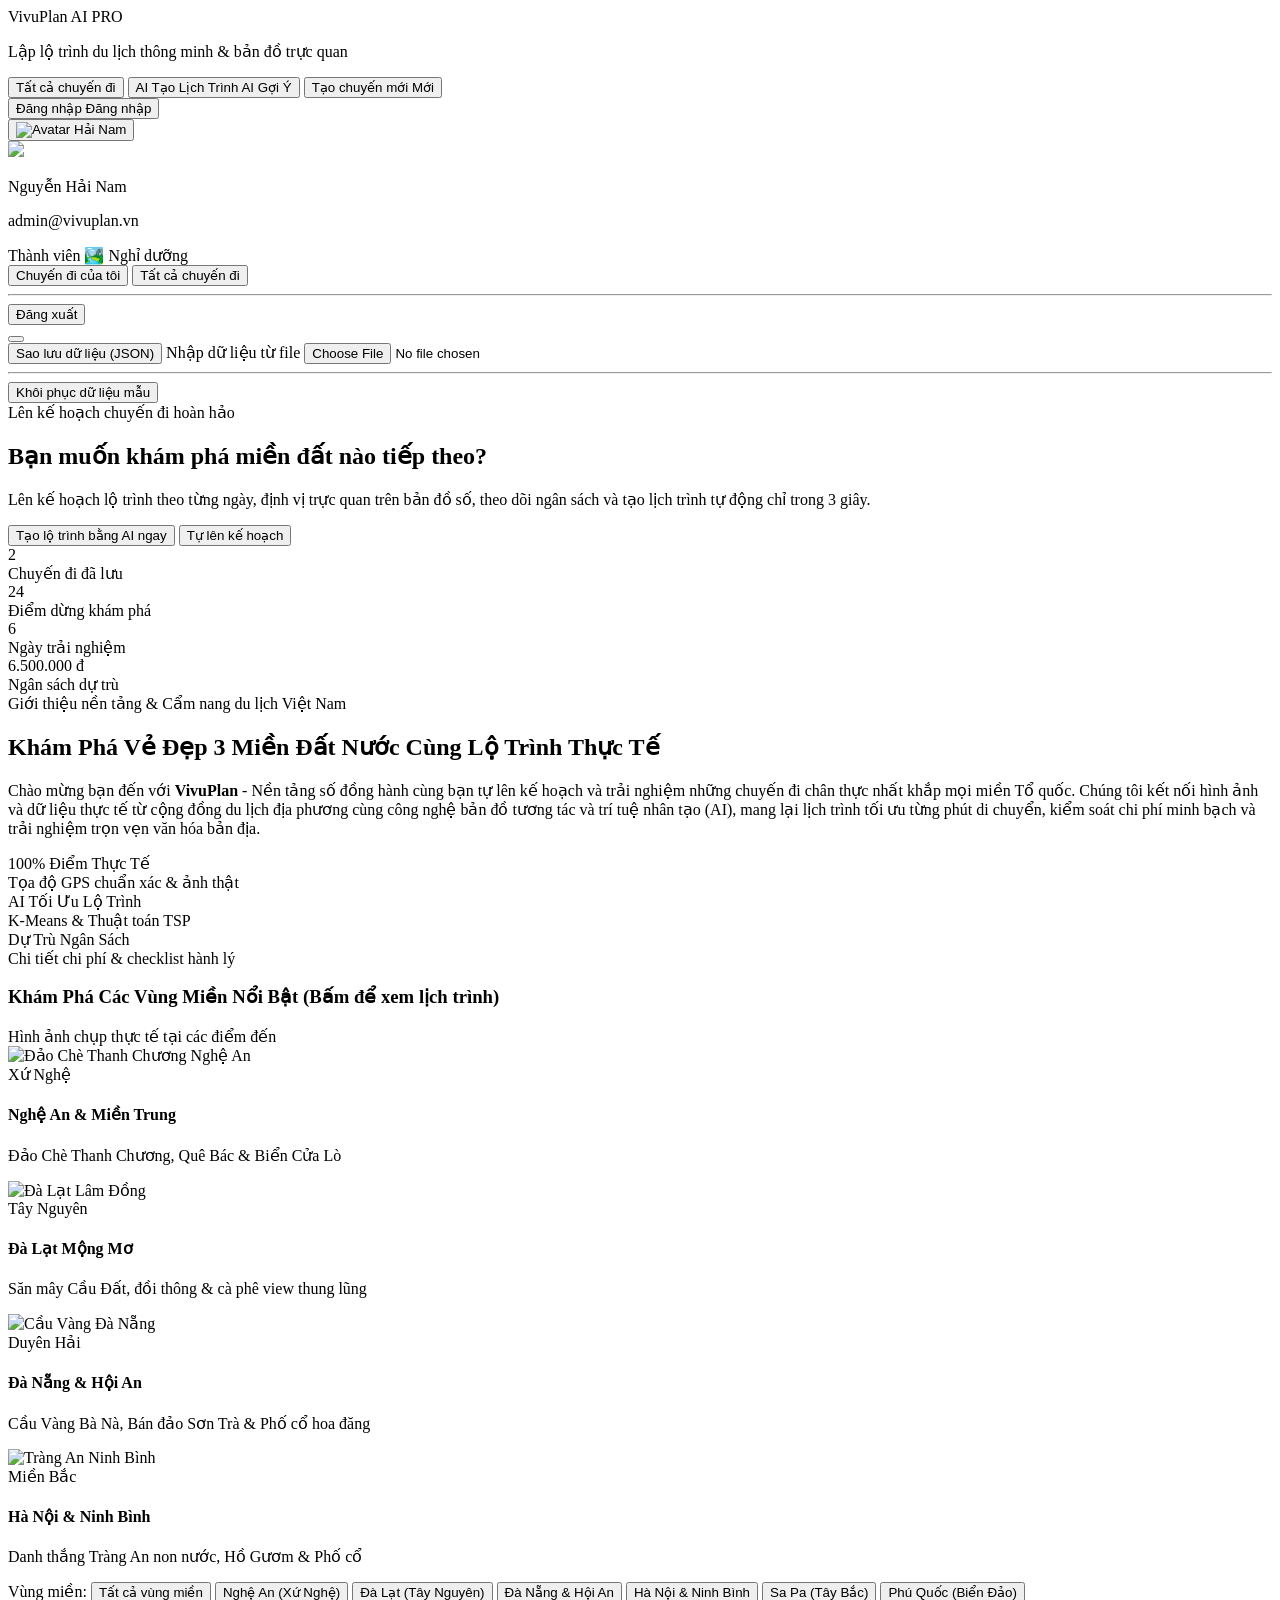
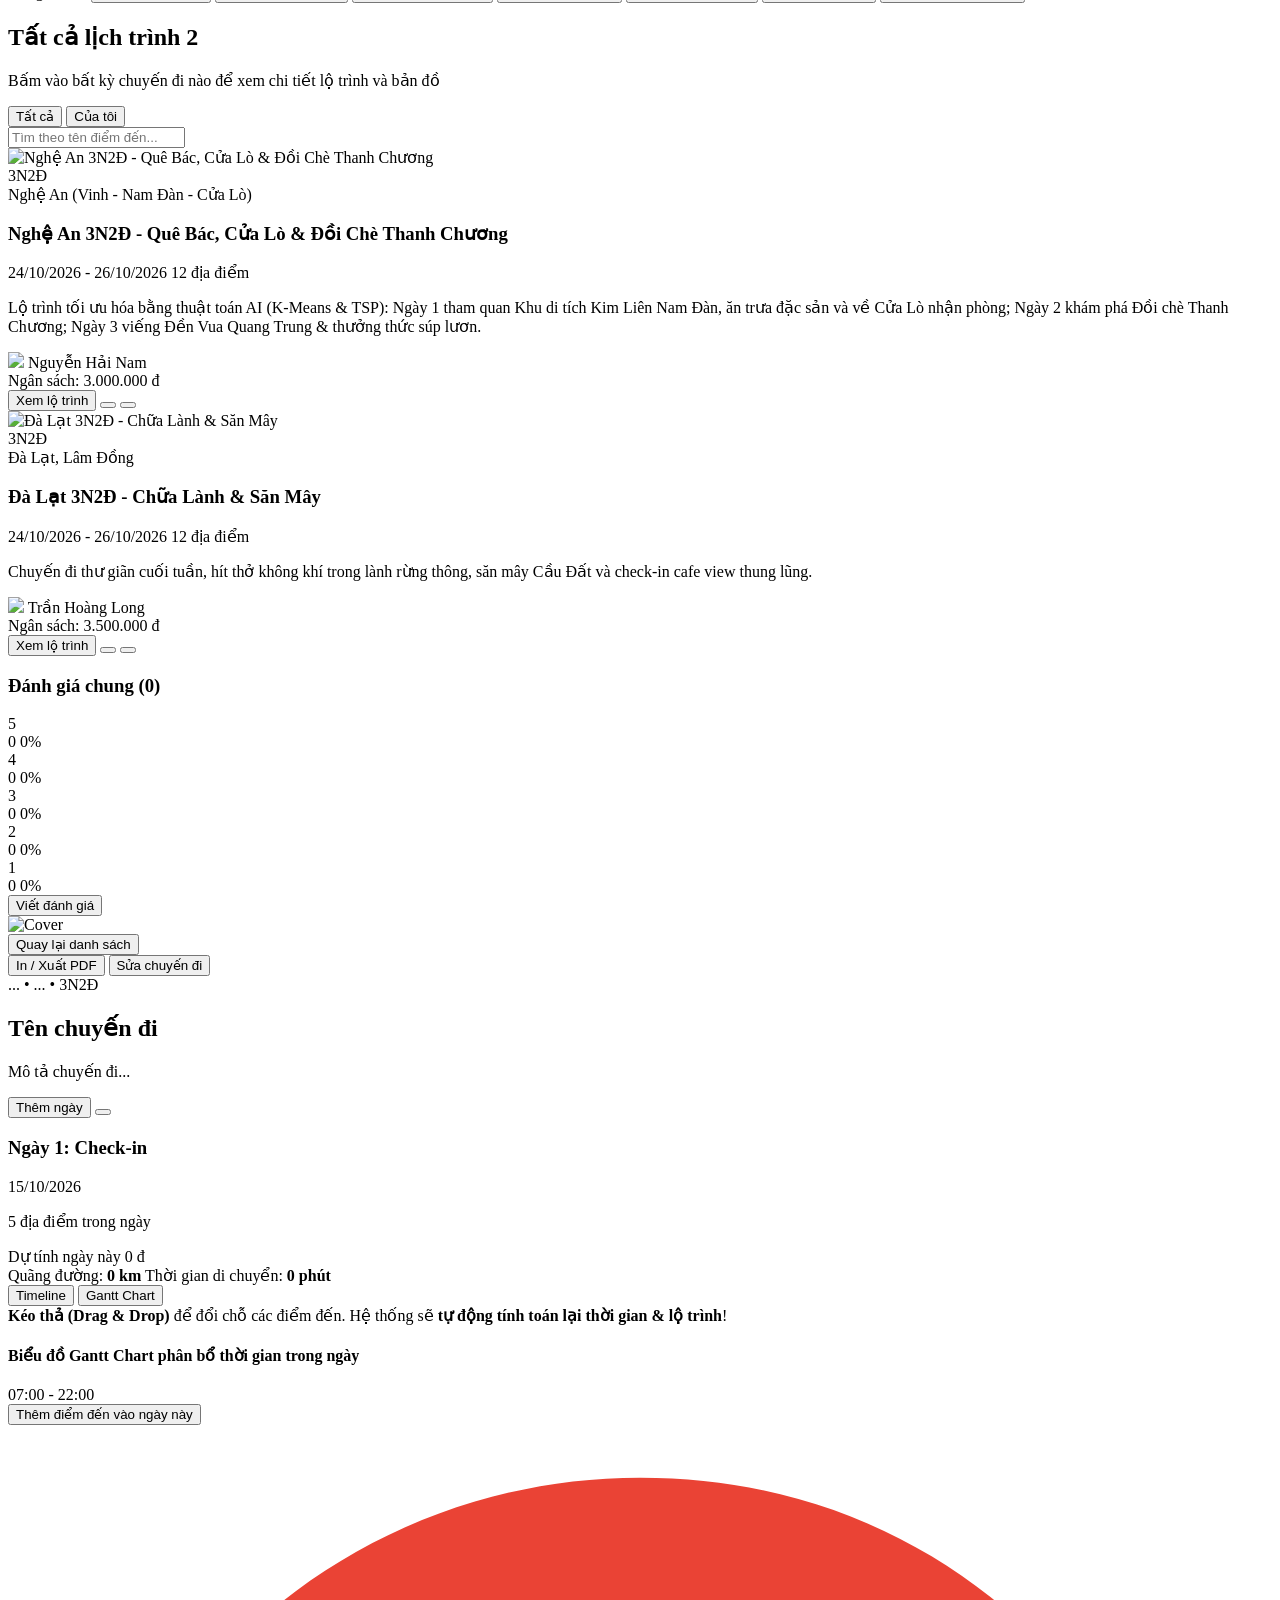
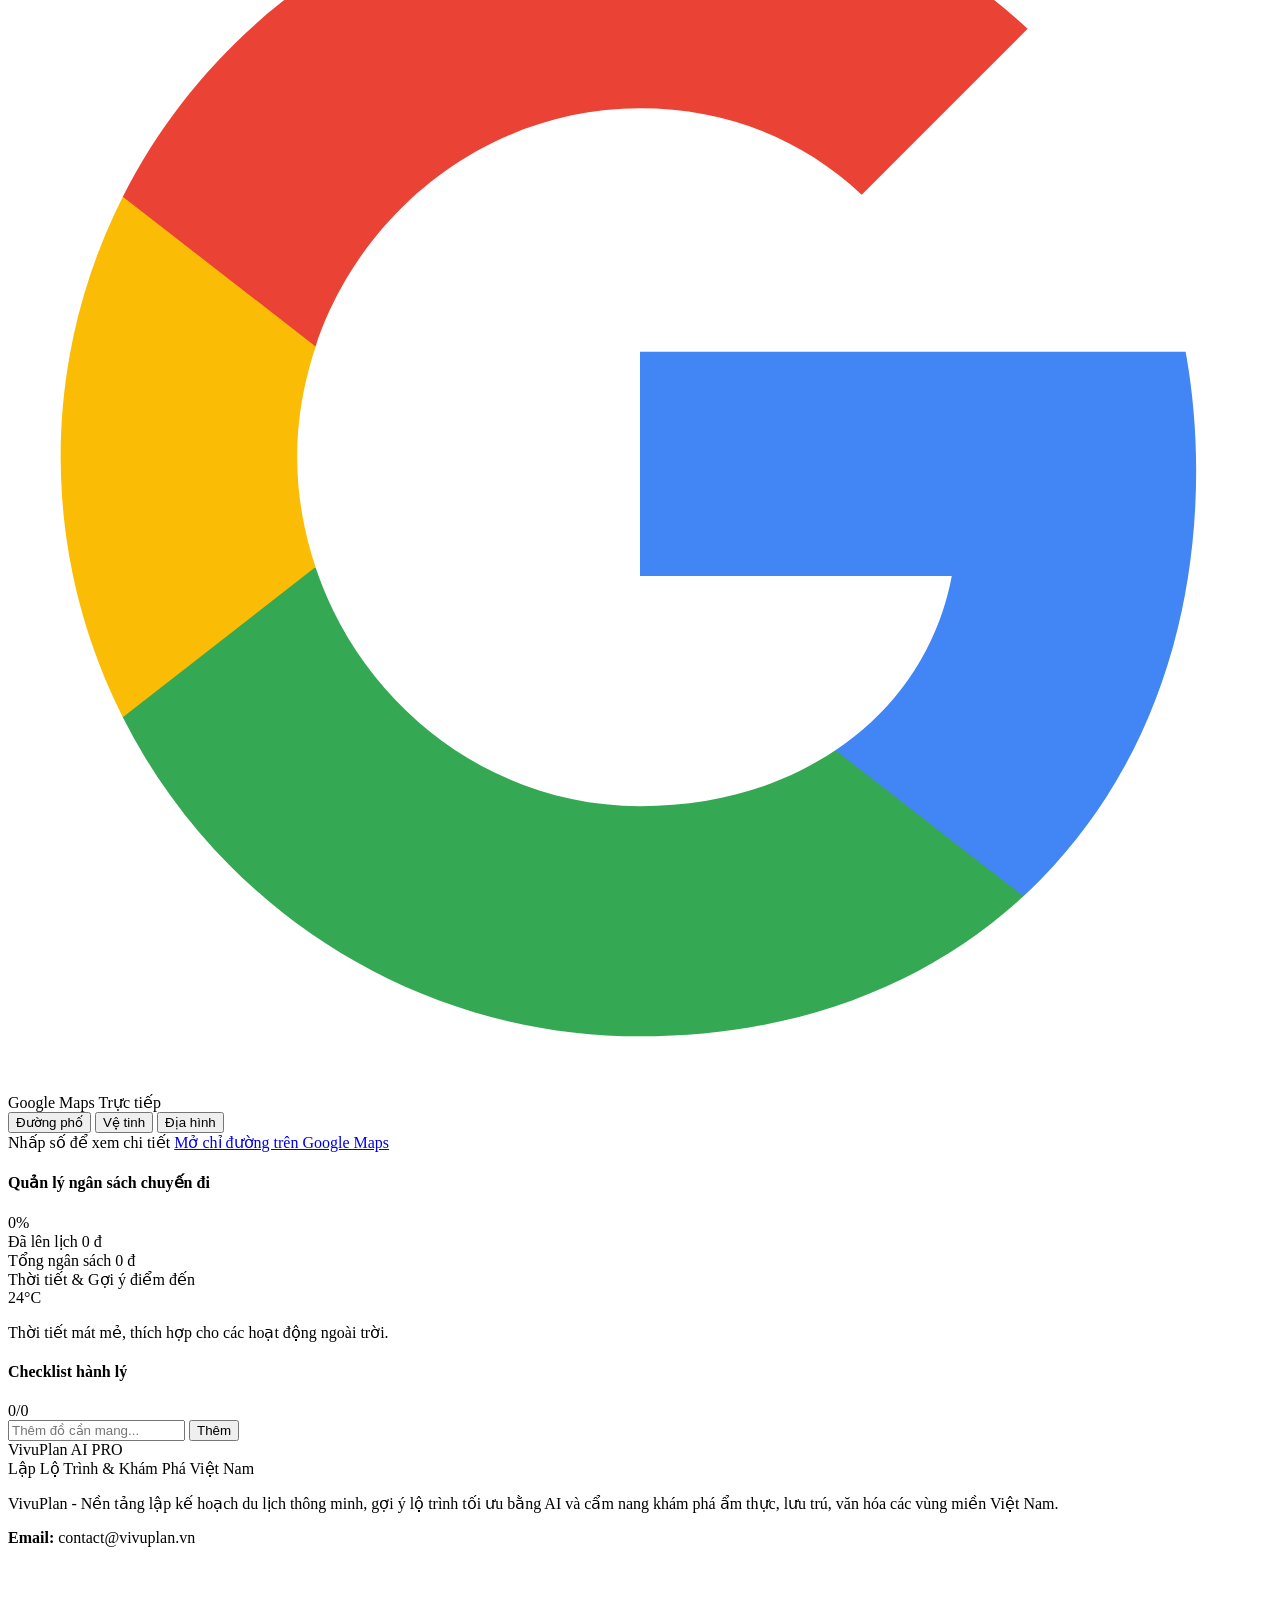
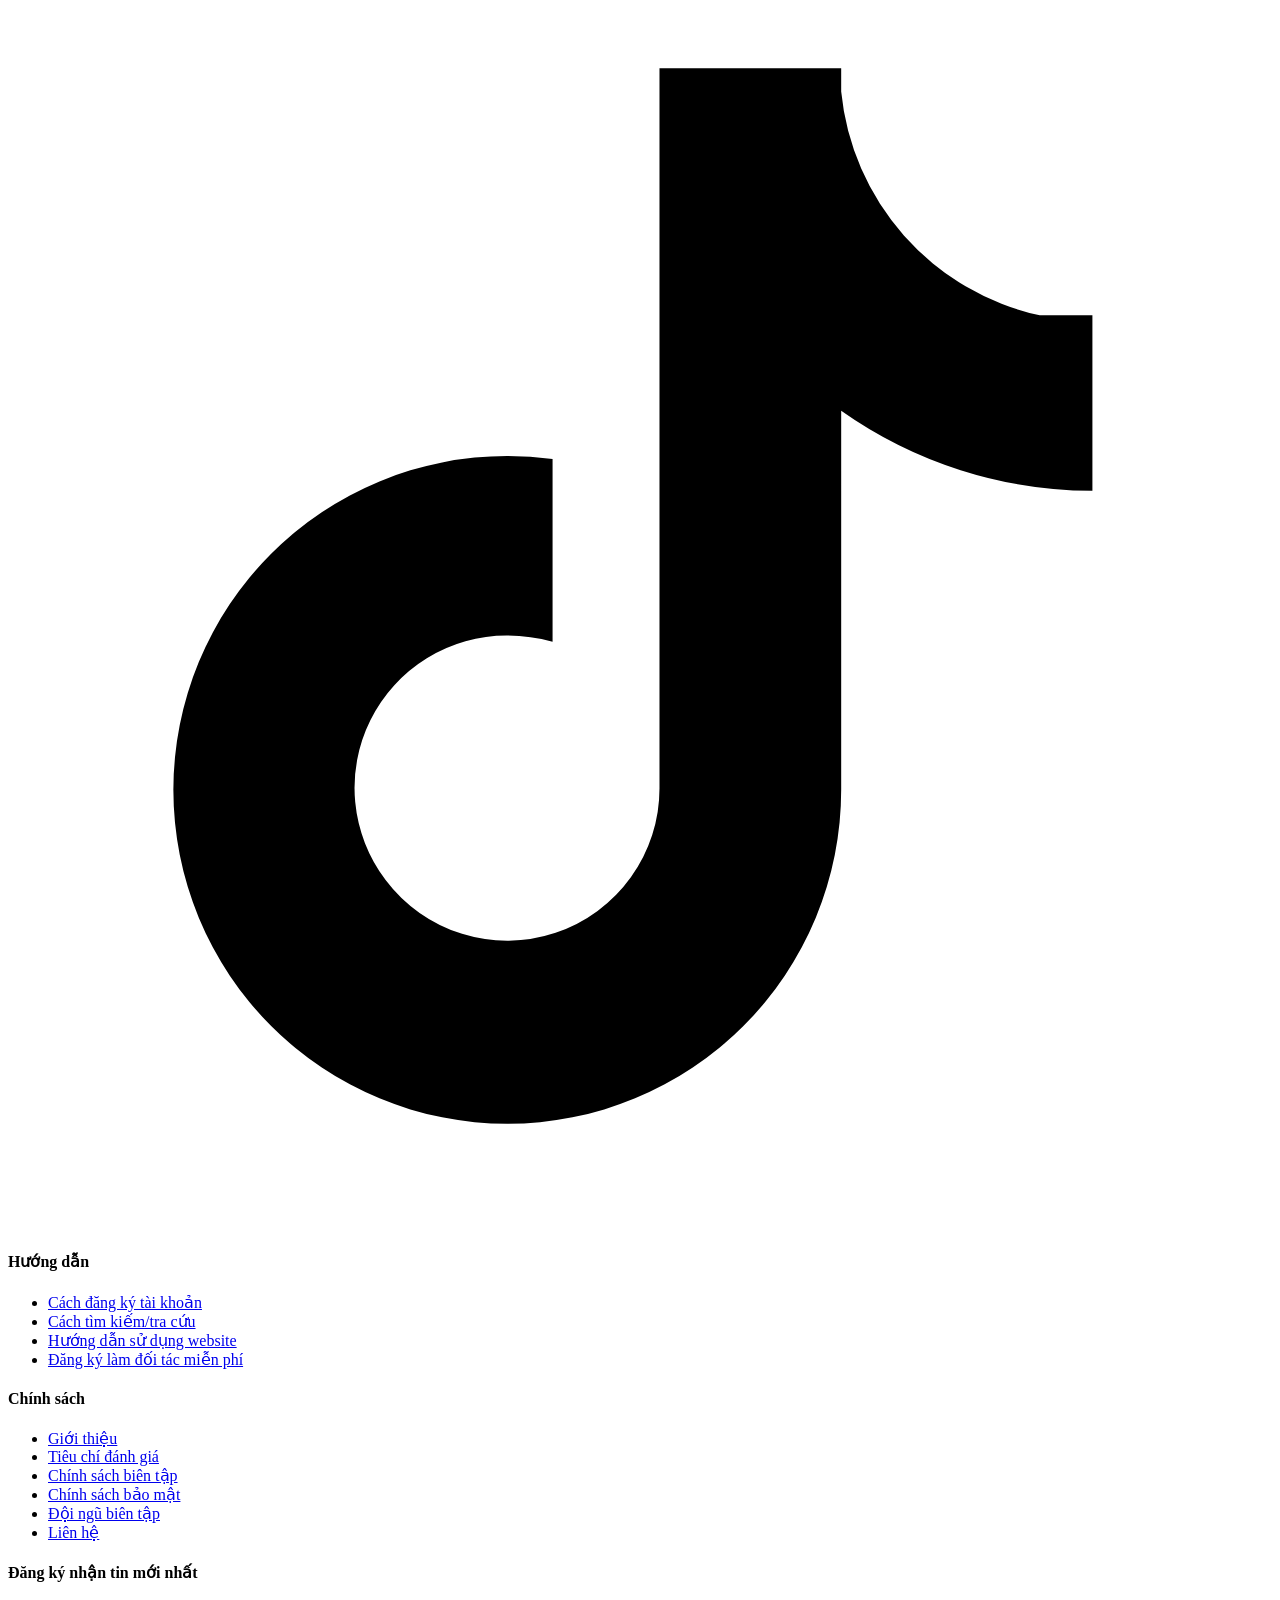
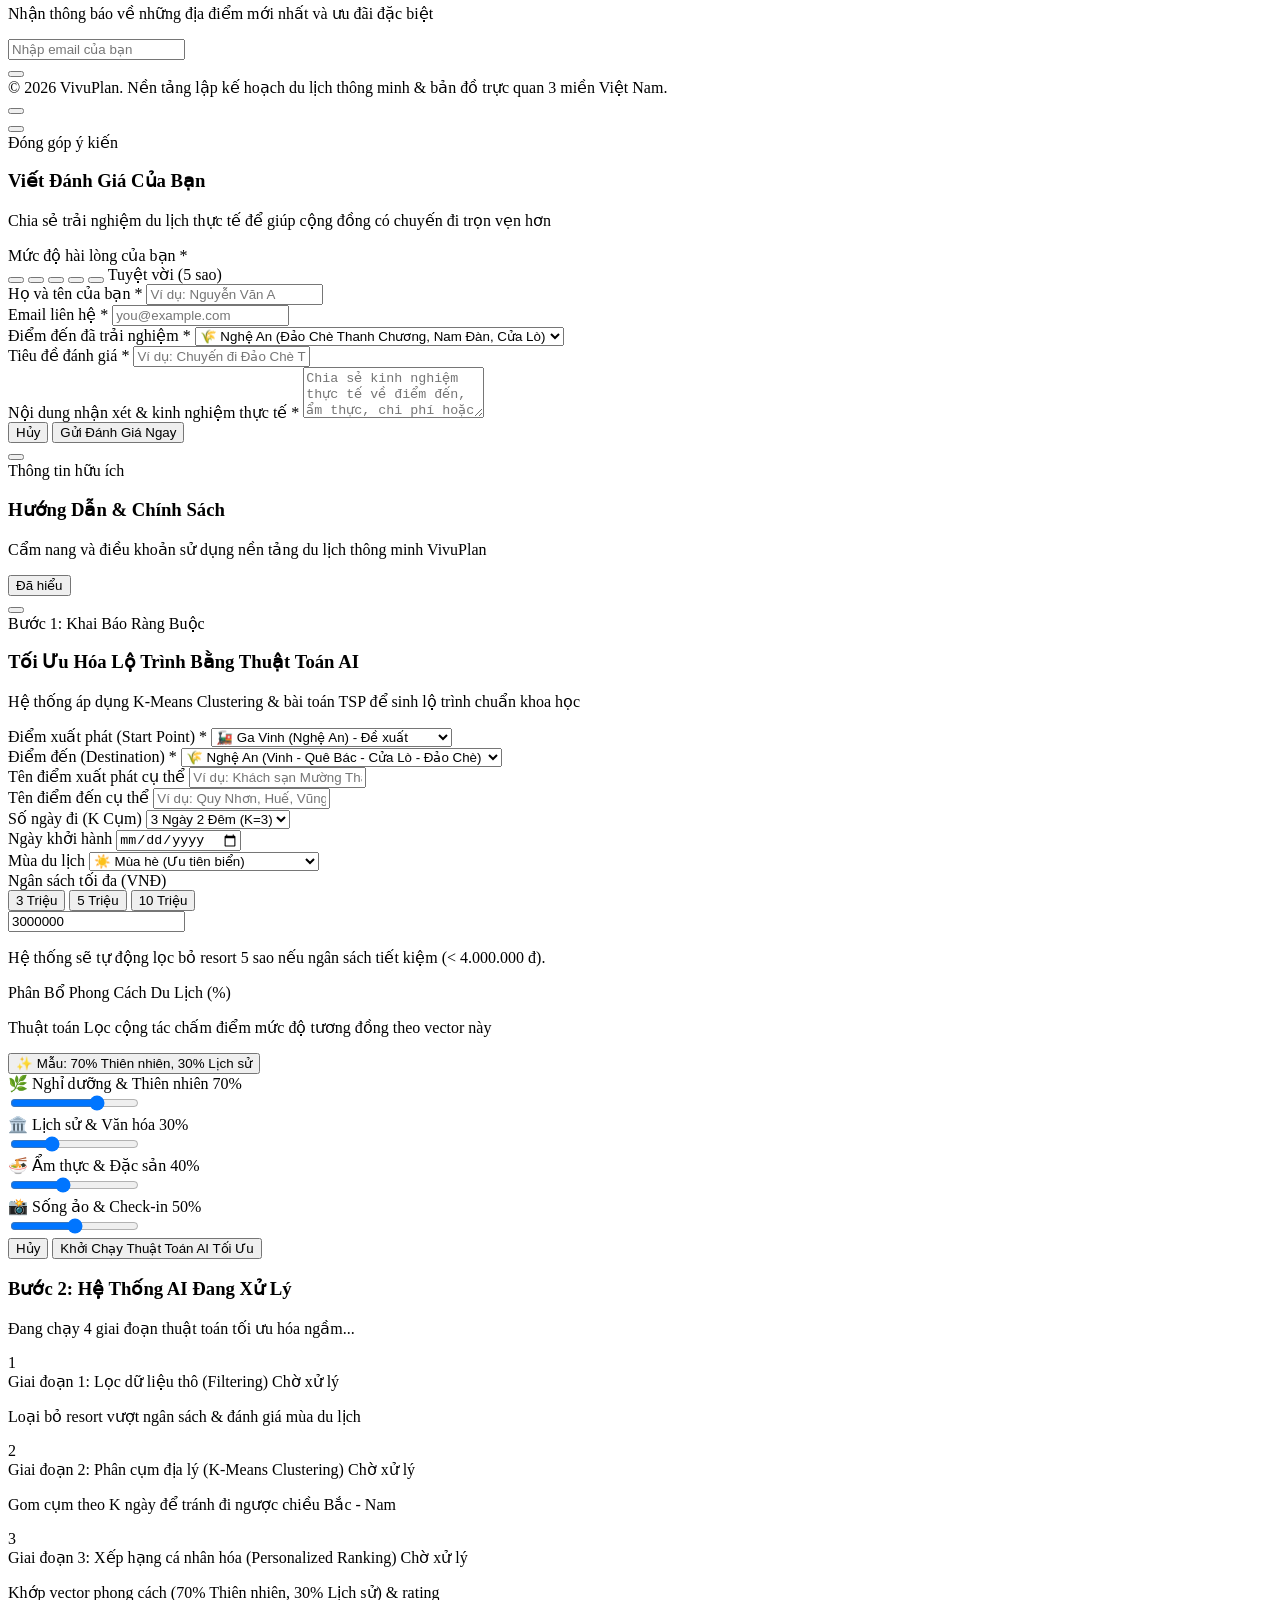
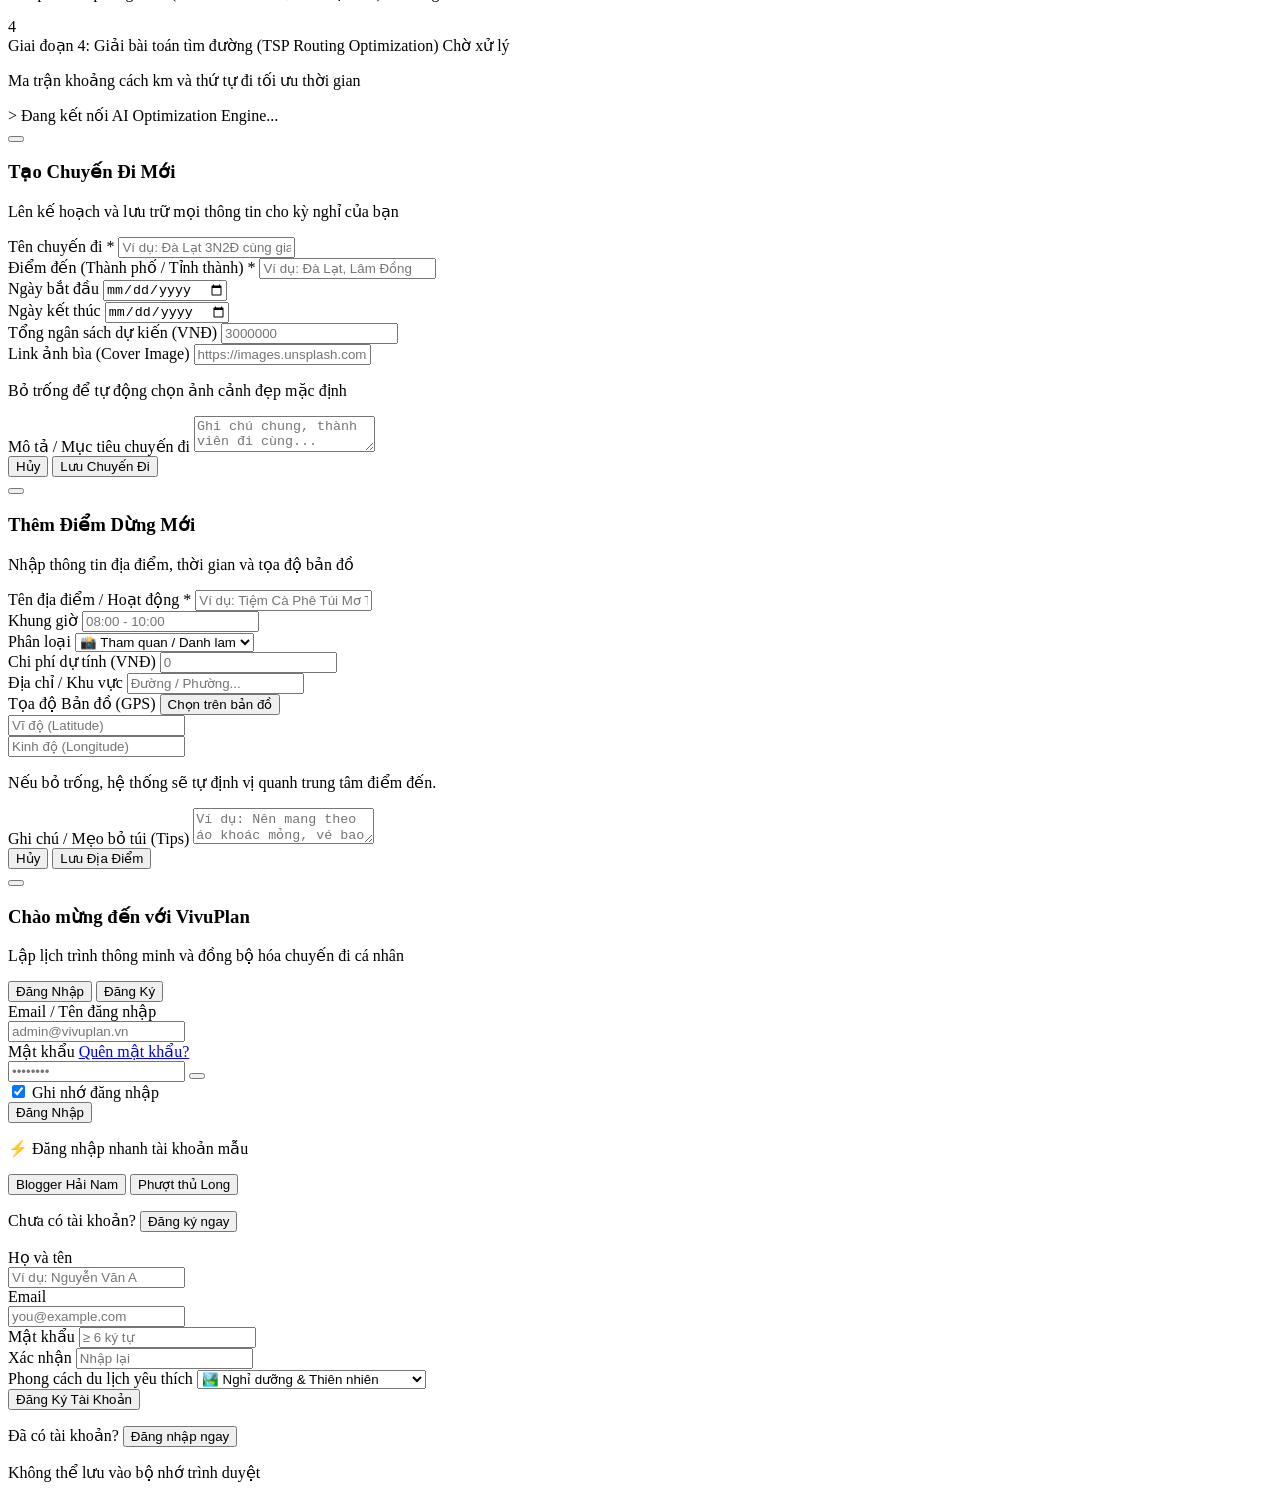
==== commit 026be4b2: "cap nhat giao dien" ====
--- a/index.html
+++ b/index.html
@@ -120,8 +120,7 @@
                                     <span>Tất cả chuyến đi</span>
                                 </button>
                                 <hr class="my-1 border-slate-100">
-                                <a id="btnMenuAdmin" href="admin.html" class="hidden block px-4 py-2 text-sm font-semibold text-sky-700 hover:bg-sky-50">Trang quản trị</a>
-                <button id="btnLogout" class="w-full text-left px-4 py-2 text-rose-600 hover:bg-rose-50 flex items-center gap-2.5 transition-colors font-semibold">
+                                <button id="btnLogout" class="w-full text-left px-4 py-2 text-rose-600 hover:bg-rose-50 flex items-center gap-2.5 transition-colors font-semibold">
                                     <i data-lucide="log-out" class="w-4 h-4 text-rose-500"></i>
                                     <span>Đăng xuất</span>
                                 </button>
@@ -207,6 +206,124 @@
                 </div>
             </div>
 
+            <!-- ================= SECTION: GIỚI THIỆU TRANG BÌA & CẨM NANG VÙNG MIỀN ================= -->
+            <div id="sectionIntroVivuPlan" class="bg-white rounded-3xl p-6 sm:p-8 border border-slate-200/90 shadow-sm space-y-6">
+                <div class="flex flex-col lg:flex-row items-start lg:items-center justify-between gap-6 pb-6 border-b border-slate-100">
+                    <div class="space-y-2.5 max-w-3xl">
+                        <div class="inline-flex items-center gap-2 px-3 py-1 rounded-full text-xs font-bold bg-sky-50 text-sky-700 border border-sky-200">
+                            <i data-lucide="compass" class="w-3.5 h-3.5 text-sky-600"></i>
+                            <span>Giới thiệu nền tảng & Cẩm nang du lịch Việt Nam</span>
+                        </div>
+                        <h2 class="text-2xl sm:text-3xl font-extrabold text-slate-900 tracking-tight">
+                            Khám Phá Vẻ Đẹp 3 Miền Đất Nước Cùng Lộ Trình Thực Tế
+                        </h2>
+                        <p class="text-slate-600 text-sm leading-relaxed">
+                            Chào mừng bạn đến với <b>VivuPlan</b> - Nền tảng số đồng hành cùng bạn tự lên kế hoạch và trải nghiệm những chuyến đi chân thực nhất khắp mọi miền Tổ quốc. Chúng tôi kết nối hình ảnh và dữ liệu thực tế từ cộng đồng du lịch địa phương cùng công nghệ bản đồ tương tác và trí tuệ nhân tạo (AI), mang lại lịch trình tối ưu từng phút di chuyển, kiểm soát chi phí minh bạch và trải nghiệm trọn vẹn văn hóa bản địa.
+                        </p>
+                    </div>
+
+                    <!-- 3 Highlight Badges -->
+                    <div class="grid grid-cols-1 sm:grid-cols-3 lg:grid-cols-1 gap-3 w-full lg:w-80">
+                        <div class="bg-slate-50/80 rounded-2xl p-3 border border-slate-200/70 flex items-center gap-3">
+                            <div class="w-10 h-10 rounded-xl bg-sky-100 text-sky-600 flex items-center justify-center flex-shrink-0 shadow-xs">
+                                <i data-lucide="map-pin" class="w-5 h-5"></i>
+                            </div>
+                            <div>
+                                <div class="text-xs font-bold text-slate-800">100% Điểm Thực Tế</div>
+                                <div class="text-[11px] text-slate-500">Tọa độ GPS chuẩn xác & ảnh thật</div>
+                            </div>
+                        </div>
+                        <div class="bg-slate-50/80 rounded-2xl p-3 border border-slate-200/70 flex items-center gap-3">
+                            <div class="w-10 h-10 rounded-xl bg-amber-100 text-amber-600 flex items-center justify-center flex-shrink-0 shadow-xs">
+                                <i data-lucide="cpu" class="w-5 h-5"></i>
+                            </div>
+                            <div>
+                                <div class="text-xs font-bold text-slate-800">AI Tối Ưu Lộ Trình</div>
+                                <div class="text-[11px] text-slate-500">K-Means & Thuật toán TSP</div>
+                            </div>
+                        </div>
+                        <div class="bg-slate-50/80 rounded-2xl p-3 border border-slate-200/70 flex items-center gap-3">
+                            <div class="w-10 h-10 rounded-xl bg-emerald-100 text-emerald-600 flex items-center justify-center flex-shrink-0 shadow-xs">
+                                <i data-lucide="wallet" class="w-5 h-5"></i>
+                            </div>
+                            <div>
+                                <div class="text-xs font-bold text-slate-800">Dự Trù Ngân Sách</div>
+                                <div class="text-[11px] text-slate-500">Chi tiết chi phí & checklist hành lý</div>
+                            </div>
+                        </div>
+                    </div>
+                </div>
+
+                <!-- 4 Featured Regional Destination Showcase Cards with REAL photos -->
+                <div>
+                    <div class="flex items-center justify-between mb-3.5">
+                        <h3 class="text-xs font-bold text-slate-700 uppercase tracking-wider flex items-center gap-2">
+                            <i data-lucide="sparkles" class="w-4 h-4 text-amber-500"></i>
+                            <span>Khám Phá Các Vùng Miền Nổi Bật (Bấm để xem lịch trình)</span>
+                        </h3>
+                        <span class="text-[11px] text-slate-400 hidden sm:inline">Hình ảnh chụp thực tế tại các điểm đến</span>
+                    </div>
+
+                    <div class="grid grid-cols-1 sm:grid-cols-2 lg:grid-cols-4 gap-4">
+                        <!-- Region 1: Miền Trung & Xứ Nghệ -->
+                        <div class="region-filter-card group relative rounded-2xl overflow-hidden cursor-pointer border border-slate-200 shadow-xs region-card-hover" data-region="nghean">
+                            <img src="https://images.unsplash.com/photo-1544885935-98dd03b09034?auto=format&fit=crop&w=600&q=80" alt="Đảo Chè Thanh Chương Nghệ An" class="w-full h-40 object-cover group-hover:scale-110 transition-transform duration-700">
+                            <div class="absolute inset-0 bg-gradient-to-t from-slate-900/90 via-slate-900/30 to-transparent"></div>
+                            <span class="absolute top-2.5 left-2.5 px-2.5 py-0.5 rounded-full text-[10px] font-bold bg-emerald-600 text-white shadow-xs">Xứ Nghệ</span>
+                            <div class="absolute bottom-3 left-3 right-3 text-white">
+                                <h4 class="text-sm font-bold truncate">Nghệ An & Miền Trung</h4>
+                                <p class="text-[11px] text-slate-200 line-clamp-1 mt-0.5">Đảo Chè Thanh Chương, Quê Bác & Biển Cửa Lò</p>
+                            </div>
+                        </div>
+
+                        <!-- Region 2: Tây Nguyên - Đà Lạt -->
+                        <div class="region-filter-card group relative rounded-2xl overflow-hidden cursor-pointer border border-slate-200 shadow-xs region-card-hover" data-region="dalat">
+                            <img src="https://images.unsplash.com/photo-1506744038136-46273834b3fb?auto=format&fit=crop&w=600&q=80" alt="Đà Lạt Lâm Đồng" class="w-full h-40 object-cover group-hover:scale-110 transition-transform duration-700">
+                            <div class="absolute inset-0 bg-gradient-to-t from-slate-900/90 via-slate-900/30 to-transparent"></div>
+                            <span class="absolute top-2.5 left-2.5 px-2.5 py-0.5 rounded-full text-[10px] font-bold bg-purple-600 text-white shadow-xs">Tây Nguyên</span>
+                            <div class="absolute bottom-3 left-3 right-3 text-white">
+                                <h4 class="text-sm font-bold truncate">Đà Lạt Mộng Mơ</h4>
+                                <p class="text-[11px] text-slate-200 line-clamp-1 mt-0.5">Săn mây Cầu Đất, đồi thông & cà phê view thung lũng</p>
+                            </div>
+                        </div>
+
+                        <!-- Region 3: Duyên Hải Đà Nẵng - Hội An -->
+                        <div class="region-filter-card group relative rounded-2xl overflow-hidden cursor-pointer border border-slate-200 shadow-xs region-card-hover" data-region="danang">
+                            <img src="https://images.unsplash.com/photo-1569154941061-e231b4725ef1?auto=format&fit=crop&w=600&q=80" alt="Cầu Vàng Đà Nẵng" class="w-full h-40 object-cover group-hover:scale-110 transition-transform duration-700">
+                            <div class="absolute inset-0 bg-gradient-to-t from-slate-900/90 via-slate-900/30 to-transparent"></div>
+                            <span class="absolute top-2.5 left-2.5 px-2.5 py-0.5 rounded-full text-[10px] font-bold bg-blue-600 text-white shadow-xs">Duyên Hải</span>
+                            <div class="absolute bottom-3 left-3 right-3 text-white">
+                                <h4 class="text-sm font-bold truncate">Đà Nẵng & Hội An</h4>
+                                <p class="text-[11px] text-slate-200 line-clamp-1 mt-0.5">Cầu Vàng Bà Nà, Bán đảo Sơn Trà & Phố cổ hoa đăng</p>
+                            </div>
+                        </div>
+
+                        <!-- Region 4: Miền Bắc & Di Sản -->
+                        <div class="region-filter-card group relative rounded-2xl overflow-hidden cursor-pointer border border-slate-200 shadow-xs region-card-hover" data-region="hanoi">
+                            <img src="https://images.unsplash.com/photo-1528181304800-259b08848526?auto=format&fit=crop&w=600&q=80" alt="Tràng An Ninh Bình" class="w-full h-40 object-cover group-hover:scale-110 transition-transform duration-700">
+                            <div class="absolute inset-0 bg-gradient-to-t from-slate-900/90 via-slate-900/30 to-transparent"></div>
+                            <span class="absolute top-2.5 left-2.5 px-2.5 py-0.5 rounded-full text-[10px] font-bold bg-amber-600 text-white shadow-xs">Miền Bắc</span>
+                            <div class="absolute bottom-3 left-3 right-3 text-white">
+                                <h4 class="text-sm font-bold truncate">Hà Nội & Ninh Bình</h4>
+                                <p class="text-[11px] text-slate-200 line-clamp-1 mt-0.5">Danh thắng Tràng An non nước, Hồ Gươm & Phố cổ</p>
+                            </div>
+                        </div>
+                    </div>
+                </div>
+
+                <!-- Region Quick Filter Chips Bar -->
+                <div class="pt-2 border-t border-slate-100 flex items-center gap-2 overflow-x-auto pb-1 text-xs" id="regionChipsBar">
+                    <span class="font-bold text-slate-500 whitespace-nowrap text-[11px] uppercase mr-1">Vùng miền:</span>
+                    <button type="button" class="region-chip active px-3 py-1.5 rounded-xl font-semibold bg-sky-600 text-white transition-all shadow-xs" data-filter="all">Tất cả vùng miền</button>
+                    <button type="button" class="region-chip px-3 py-1.5 rounded-xl font-semibold bg-slate-100 text-slate-600 hover:bg-slate-200 transition-all" data-filter="nghean">Nghệ An (Xứ Nghệ)</button>
+                    <button type="button" class="region-chip px-3 py-1.5 rounded-xl font-semibold bg-slate-100 text-slate-600 hover:bg-slate-200 transition-all" data-filter="dalat">Đà Lạt (Tây Nguyên)</button>
+                    <button type="button" class="region-chip px-3 py-1.5 rounded-xl font-semibold bg-slate-100 text-slate-600 hover:bg-slate-200 transition-all" data-filter="danang">Đà Nẵng & Hội An</button>
+                    <button type="button" class="region-chip px-3 py-1.5 rounded-xl font-semibold bg-slate-100 text-slate-600 hover:bg-slate-200 transition-all" data-filter="hanoi">Hà Nội & Ninh Bình</button>
+                    <button type="button" class="region-chip px-3 py-1.5 rounded-xl font-semibold bg-slate-100 text-slate-600 hover:bg-slate-200 transition-all" data-filter="sapa">Sa Pa (Tây Bắc)</button>
+                    <button type="button" class="region-chip px-3 py-1.5 rounded-xl font-semibold bg-slate-100 text-slate-600 hover:bg-slate-200 transition-all" data-filter="phuquoc">Phú Quốc (Biển Đảo)</button>
+                </div>
+            </div>
+
             <!-- Search & Filters -->
             <div class="flex flex-col md:flex-row items-center justify-between gap-4">
                 <div>
@@ -241,6 +358,80 @@
             <!-- Trips Grid -->
             <div id="tripsGrid" class="grid grid-cols-1 md:grid-cols-2 lg:grid-cols-3 gap-6">
                 <!-- Rendered dynamically via JavaScript -->
+            </div>
+
+            <!-- ================= SECTION: ĐÁNH GIÁ CHUNG (NHƯ HÌNH ĐÃ GỬI) ================= -->
+            <div id="sectionOverallRating" class="bg-white rounded-3xl p-6 sm:p-8 border border-slate-200/90 shadow-sm">
+                <div class="flex flex-col md:flex-row items-start md:items-center justify-between gap-6">
+                    <div class="flex-1 w-full max-w-lg space-y-3.5">
+                        <h3 class="text-lg sm:text-xl font-extrabold text-slate-900 tracking-tight flex items-center gap-2">
+                            <span>Đánh giá chung</span>
+                            <span id="overallRatingCountText" class="text-slate-500 font-semibold">(0)</span>
+                        </h3>
+
+                        <!-- 5 Star Breakdown Rows (Matching Image) -->
+                        <div class="space-y-2 text-xs font-semibold text-slate-600">
+                            <!-- 5 Stars -->
+                            <div class="flex items-center gap-3">
+                                <span class="w-8 flex items-center gap-1">5 <i data-lucide="star" class="w-3.5 h-3.5 fill-amber-400 text-amber-400"></i></span>
+                                <div class="flex-1 bg-slate-100 h-2.5 rounded-full overflow-hidden">
+                                    <div id="barRating5" class="bg-amber-400 h-full rounded-full transition-all duration-500" style="width: 0%"></div>
+                                </div>
+                                <span id="countRating5" class="w-6 text-right text-slate-600 font-bold">0</span>
+                                <span id="percentRating5" class="w-10 text-right text-slate-400 text-[11px]">0%</span>
+                            </div>
+                            <!-- 4 Stars -->
+                            <div class="flex items-center gap-3">
+                                <span class="w-8 flex items-center gap-1">4 <i data-lucide="star" class="w-3.5 h-3.5 fill-amber-400 text-amber-400"></i></span>
+                                <div class="flex-1 bg-slate-100 h-2.5 rounded-full overflow-hidden">
+                                    <div id="barRating4" class="bg-amber-400 h-full rounded-full transition-all duration-500" style="width: 0%"></div>
+                                </div>
+                                <span id="countRating4" class="w-6 text-right text-slate-600 font-bold">0</span>
+                                <span id="percentRating4" class="w-10 text-right text-slate-400 text-[11px]">0%</span>
+                            </div>
+                            <!-- 3 Stars -->
+                            <div class="flex items-center gap-3">
+                                <span class="w-8 flex items-center gap-1">3 <i data-lucide="star" class="w-3.5 h-3.5 fill-amber-400 text-amber-400"></i></span>
+                                <div class="flex-1 bg-slate-100 h-2.5 rounded-full overflow-hidden">
+                                    <div id="barRating3" class="bg-amber-400 h-full rounded-full transition-all duration-500" style="width: 0%"></div>
+                                </div>
+                                <span id="countRating3" class="w-6 text-right text-slate-600 font-bold">0</span>
+                                <span id="percentRating3" class="w-10 text-right text-slate-400 text-[11px]">0%</span>
+                            </div>
+                            <!-- 2 Stars -->
+                            <div class="flex items-center gap-3">
+                                <span class="w-8 flex items-center gap-1">2 <i data-lucide="star" class="w-3.5 h-3.5 fill-amber-400 text-amber-400"></i></span>
+                                <div class="flex-1 bg-slate-100 h-2.5 rounded-full overflow-hidden">
+                                    <div id="barRating2" class="bg-amber-400 h-full rounded-full transition-all duration-500" style="width: 0%"></div>
+                                </div>
+                                <span id="countRating2" class="w-6 text-right text-slate-600 font-bold">0</span>
+                                <span id="percentRating2" class="w-10 text-right text-slate-400 text-[11px]">0%</span>
+                            </div>
+                            <!-- 1 Star -->
+                            <div class="flex items-center gap-3">
+                                <span class="w-8 flex items-center gap-1">1 <i data-lucide="star" class="w-3.5 h-3.5 fill-amber-400 text-amber-400"></i></span>
+                                <div class="flex-1 bg-slate-100 h-2.5 rounded-full overflow-hidden">
+                                    <div id="barRating1" class="bg-amber-400 h-full rounded-full transition-all duration-500" style="width: 0%"></div>
+                                </div>
+                                <span id="countRating1" class="w-6 text-right text-slate-600 font-bold">0</span>
+                                <span id="percentRating1" class="w-10 text-right text-slate-400 text-[11px]">0%</span>
+                            </div>
+                        </div>
+                    </div>
+
+                    <!-- Button: Viết đánh giá (Xanh dương đồng bộ hệ thống) -->
+                    <div class="w-full md:w-auto flex md:justify-end">
+                        <button type="button" id="btnOpenWriteReviewModal" class="w-full md:w-auto px-8 py-5 rounded-2xl bg-gradient-to-r from-sky-600 to-blue-600 hover:from-sky-700 hover:to-blue-700 text-white font-bold text-sm sm:text-base shadow-lg shadow-sky-600/25 transition-all flex items-center justify-center gap-2.5 hover:scale-[1.03] active:scale-95">
+                            <i data-lucide="edit-3" class="w-5 h-5"></i>
+                            <span>Viết đánh giá</span>
+                        </button>
+                    </div>
+                </div>
+
+                <!-- Review list container (when reviews exist) -->
+                <div id="userReviewsContainer" class="mt-6 pt-6 border-t border-slate-100 space-y-3">
+                    <!-- Rendered dynamically -->
+                </div>
             </div>
         </section>
 
@@ -498,21 +689,248 @@
 
     </main>
 
-    <!-- Footer -->
-    <footer class="mt-12 py-6 border-t border-slate-200 bg-white text-center text-xs text-slate-400 no-print">
-        <div class="max-w-7xl mx-auto px-4 flex flex-col sm:flex-row items-center justify-between gap-3">
-            <div class="flex items-center gap-2">
-                <span class="font-bold text-slate-700">VivuPlan</span>
-                <span>• Nền tảng lập kế hoạch du lịch thông minh Việt Nam</span>
-            </div>
-            <div>
-                Dữ liệu được lưu trữ trực tiếp trên trình duyệt của bạn (Offline-First)
+    <!-- ================= FOOTER: BẢN TOÀN CẢNH ĐỒI CHÈ (Ý TƯỞNG TỪ ẢNH MẪU - THƯƠNG HIỆU VIVUPLAN) ================= -->
+    <footer class="footer-tea-panorama text-white no-print mt-12">
+        <div class="max-w-7xl mx-auto px-4 sm:px-6 lg:px-8 pt-16 pb-12 relative z-10">
+            <div class="grid grid-cols-1 md:grid-cols-2 lg:grid-cols-12 gap-8 items-start">
+                
+                <!-- Col 1: Brand & Logo (4 cols) -->
+                <div class="lg:col-span-4 space-y-4">
+                    <div class="flex items-center gap-3.5 cursor-pointer" id="footerLogo">
+                        <!-- VivuPlan Brand Logo -->
+                        <div class="w-12 h-12 rounded-2xl bg-gradient-to-tr from-sky-500 to-blue-600 flex items-center justify-center text-white shadow-lg shadow-sky-500/30 border border-white/20">
+                            <i data-lucide="compass" class="w-7 h-7"></i>
+                        </div>
+                        <div>
+                            <div class="flex items-center gap-2">
+                                <span class="text-2xl font-black tracking-tight leading-none text-white footer-shadow-text">VivuPlan</span>
+                                <span class="text-[10px] font-bold px-2 py-0.5 bg-sky-400/30 text-sky-200 rounded-full border border-sky-300/40 backdrop-blur-md">AI PRO</span>
+                            </div>
+                            <div class="text-[11px] font-bold tracking-wider text-sky-200 uppercase mt-1 footer-shadow-text">Lập Lộ Trình & Khám Phá Việt Nam</div>
+                        </div>
+                    </div>
+
+                    <p class="text-xs text-white/90 leading-relaxed max-w-sm footer-shadow-text">
+                        VivuPlan - Nền tảng lập kế hoạch du lịch thông minh, gợi ý lộ trình tối ưu bằng AI và cẩm nang khám phá ẩm thực, lưu trú, văn hóa các vùng miền Việt Nam.
+                    </p>
+
+                    <p class="text-xs text-white/90 font-medium footer-shadow-text">
+                        <b class="text-white">Email:</b> contact@vivuplan.vn
+                    </p>
+
+                    <!-- Social Icons Circle Buttons -->
+                    <div class="flex items-center gap-2.5 pt-1">
+                        <a href="https://facebook.com" target="_blank" rel="noopener noreferrer" 
+                           class="w-9 h-9 rounded-full bg-white text-slate-900 flex items-center justify-center hover:bg-sky-600 hover:text-white transition-all shadow-md active:scale-95" 
+                           title="Facebook">
+                            <i data-lucide="facebook" class="w-4 h-4"></i>
+                        </a>
+                        <a href="javascript:void(0)" 
+                           class="w-9 h-9 rounded-full bg-white text-slate-900 flex items-center justify-center hover:bg-sky-600 hover:text-white transition-all shadow-md active:scale-95" 
+                           title="VivuPlan Website">
+                            <i data-lucide="globe" class="w-4 h-4"></i>
+                        </a>
+                        <a href="https://tiktok.com" target="_blank" rel="noopener noreferrer" 
+                           class="w-9 h-9 rounded-full bg-white text-slate-900 flex items-center justify-center hover:bg-sky-600 hover:text-white transition-all shadow-md active:scale-95" 
+                           title="TikTok">
+                            <svg class="w-4 h-4 fill-current" viewBox="0 0 24 24">
+                                <path d="M19.59 6.69a4.83 4.83 0 0 1-3.77-4.25V2h-3.45v13.67a2.89 2.89 0 0 1-5.2 1.74 2.89 2.89 0 0 1 2.31-4.64c.29 0 .58.04.86.12V9.42a6.34 6.34 0 0 0-.86-.06 6.34 6.34 0 1 0 6.34 6.34V8.5a8.28 8.28 0 0 0 4.77 1.52V6.69z"/>
+                            </svg>
+                        </a>
+                    </div>
+                </div>
+
+                <!-- Col 2: Hướng dẫn (2.5 cols) -->
+                <div class="lg:col-span-2 space-y-3.5">
+                    <h4 class="text-sm font-extrabold text-white tracking-wide uppercase footer-shadow-text">Hướng dẫn</h4>
+                    <ul class="space-y-2 text-xs text-white/90 footer-shadow-text">
+                        <li>
+                            <a href="javascript:void(0)" id="footerLinkRegister" class="hover:text-amber-300 hover:underline transition-colors block py-0.5">
+                                Cách đăng ký tài khoản
+                            </a>
+                        </li>
+                        <li>
+                            <a href="javascript:void(0)" id="footerLinkSearch" class="hover:text-amber-300 hover:underline transition-colors block py-0.5">
+                                Cách tìm kiếm/tra cứu
+                            </a>
+                        </li>
+                        <li>
+                            <a href="javascript:void(0)" id="footerLinkHowToUse" class="hover:text-amber-300 hover:underline transition-colors block py-0.5">
+                                Hướng dẫn sử dụng website
+                            </a>
+                        </li>
+                        <li>
+                            <a href="javascript:void(0)" id="footerLinkPartner" class="hover:text-amber-300 hover:underline transition-colors block py-0.5">
+                                Đăng ký làm đối tác miễn phí
+                            </a>
+                        </li>
+                    </ul>
+                </div>
+
+                <!-- Col 3: Chính sách (2.5 cols) -->
+                <div class="lg:col-span-2 space-y-3.5">
+                    <h4 class="text-sm font-extrabold text-white tracking-wide uppercase footer-shadow-text">Chính sách</h4>
+                    <ul class="space-y-2 text-xs text-white/90 footer-shadow-text">
+                        <li>
+                            <a href="javascript:void(0)" class="footer-info-btn hover:text-amber-300 hover:underline transition-colors block py-0.5" data-topic="intro">
+                                Giới thiệu
+                            </a>
+                        </li>
+                        <li>
+                            <a href="javascript:void(0)" class="footer-info-btn hover:text-amber-300 hover:underline transition-colors block py-0.5" data-topic="criteria">
+                                Tiêu chí đánh giá
+                            </a>
+                        </li>
+                        <li>
+                            <a href="javascript:void(0)" class="footer-info-btn hover:text-amber-300 hover:underline transition-colors block py-0.5" data-topic="editorial">
+                                Chính sách biên tập
+                            </a>
+                        </li>
+                        <li>
+                            <a href="javascript:void(0)" class="footer-info-btn hover:text-amber-300 hover:underline transition-colors block py-0.5" data-topic="privacy">
+                                Chính sách bảo mật
+                            </a>
+                        </li>
+                        <li>
+                            <a href="javascript:void(0)" class="footer-info-btn hover:text-amber-300 hover:underline transition-colors block py-0.5" data-topic="team">
+                                Đội ngũ biên tập
+                            </a>
+                        </li>
+                        <li>
+                            <a href="javascript:void(0)" class="footer-info-btn hover:text-amber-300 hover:underline transition-colors block py-0.5" data-topic="contact">
+                                Liên hệ
+                            </a>
+                        </li>
+                    </ul>
+                </div>
+
+                <!-- Col 4: Đăng ký nhận tin mới nhất (3 cols) -->
+                <div class="lg:col-span-4 space-y-3.5">
+                    <h4 class="text-sm font-extrabold text-white tracking-wide uppercase footer-shadow-text">Đăng ký nhận tin mới nhất</h4>
+                    <p class="text-xs text-white/90 leading-relaxed footer-shadow-text">
+                        Nhận thông báo về những địa điểm mới nhất và ưu đãi đặc biệt
+                    </p>
+
+                    <!-- Subscribe Form Matching Image -->
+                    <form id="footerNewsletterForm" class="flex items-center gap-2 max-w-md">
+                        <div class="flex-1 relative">
+                            <input type="email" id="footerInputEmail" required placeholder="Nhập email của bạn" 
+                                   class="w-full px-4 py-2.5 bg-white text-slate-800 placeholder-slate-400 text-xs rounded-xl focus:outline-none focus:ring-2 focus:ring-sky-500 shadow-md">
+                        </div>
+                        <button type="submit" class="px-4 py-2.5 bg-sky-600 hover:bg-sky-700 text-white rounded-xl shadow-md transition-all active:scale-95 flex items-center justify-center flex-shrink-0" title="Gửi đăng ký">
+                            <i data-lucide="send" class="w-4 h-4"></i>
+                        </button>
+                    </form>
+
+                    <div class="pt-2 text-[11px] text-white/70 footer-shadow-text">
+                        © 2026 VivuPlan. Nền tảng lập kế hoạch du lịch thông minh & bản đồ trực quan 3 miền Việt Nam.
+                    </div>
+                </div>
+
             </div>
         </div>
+
+        <!-- Floating Blue Share Button on the right edge -->
+        <button id="btnFloatingShare" type="button" class="fixed right-6 bottom-6 z-40 w-12 h-12 rounded-full bg-gradient-to-r from-sky-600 to-blue-600 hover:from-sky-500 hover:to-blue-500 text-white flex items-center justify-center shadow-2xl shadow-sky-600/40 btn-floating-share active:scale-90" title="Chia sẻ trang web">
+            <i data-lucide="share-2" class="w-5 h-5"></i>
+        </button>
     </footer>
 
 
     <!-- ================= MODALS ================= -->
+
+    <!-- Modal: VIẾT ĐÁNH GIÁ (WRITE REVIEW MODAL) -->
+    <div id="modalWriteReview" class="fixed inset-0 z-50 flex items-center justify-center p-4 modal-overlay bg-slate-900/60 backdrop-blur-sm modal-hidden">
+        <div class="bg-white rounded-3xl max-w-lg w-full shadow-2xl border border-slate-100 overflow-hidden modal-content relative">
+            <div class="bg-gradient-to-r from-sky-600 via-blue-600 to-indigo-700 text-white p-6 relative">
+                <button type="button" class="write-review-close-btn absolute top-5 right-5 text-white/80 hover:text-white">
+                    <i data-lucide="x" class="w-5 h-5"></i>
+                </button>
+                <div class="inline-flex items-center gap-1.5 px-3 py-0.5 rounded-full bg-white/20 text-[11px] font-bold uppercase mb-2">
+                    <i data-lucide="star" class="w-3 h-3 text-amber-300"></i> Đóng góp ý kiến
+                </div>
+                <h3 class="text-xl font-extrabold tracking-tight">Viết Đánh Giá Của Bạn</h3>
+                <p class="text-xs text-sky-100 mt-1">Chia sẻ trải nghiệm du lịch thực tế để giúp cộng đồng có chuyến đi trọn vẹn hơn</p>
+            </div>
+
+            <form id="formWriteReview" class="p-6 space-y-4 text-sm">
+                <!-- Chọn số sao (Interactive Star Rating) -->
+                <div>
+                    <label class="block text-xs font-bold text-slate-700 uppercase mb-1.5">Mức độ hài lòng của bạn *</label>
+                    <div class="flex items-center gap-2" id="starPickerContainer">
+                        <button type="button" class="review-star-btn p-1 text-amber-400" data-star="1"><i data-lucide="star" class="w-7 h-7 fill-amber-400"></i></button>
+                        <button type="button" class="review-star-btn p-1 text-amber-400" data-star="2"><i data-lucide="star" class="w-7 h-7 fill-amber-400"></i></button>
+                        <button type="button" class="review-star-btn p-1 text-amber-400" data-star="3"><i data-lucide="star" class="w-7 h-7 fill-amber-400"></i></button>
+                        <button type="button" class="review-star-btn p-1 text-amber-400" data-star="4"><i data-lucide="star" class="w-7 h-7 fill-amber-400"></i></button>
+                        <button type="button" class="review-star-btn p-1 text-amber-400" data-star="5"><i data-lucide="star" class="w-7 h-7 fill-amber-400"></i></button>
+                        <span id="starRatingLabel" class="text-xs font-bold text-amber-600 ml-2">Tuyệt vời (5 sao)</span>
+                    </div>
+                    <input type="hidden" id="inputReviewRating" value="5">
+                </div>
+
+                <div class="grid grid-cols-1 sm:grid-cols-2 gap-3">
+                    <div>
+                        <label class="block text-xs font-bold text-slate-700 uppercase mb-1">Họ và tên của bạn *</label>
+                        <input type="text" id="inputReviewName" required placeholder="Ví dụ: Nguyễn Văn A" class="w-full px-3.5 py-2 text-xs bg-slate-50 border border-slate-200 rounded-xl focus:ring-2 focus:ring-sky-500">
+                    </div>
+                    <div>
+                        <label class="block text-xs font-bold text-slate-700 uppercase mb-1">Email liên hệ *</label>
+                        <input type="email" id="inputReviewEmail" required placeholder="you@example.com" class="w-full px-3.5 py-2 text-xs bg-slate-50 border border-slate-200 rounded-xl focus:ring-2 focus:ring-sky-500">
+                    </div>
+                </div>
+
+                <div>
+                    <label class="block text-xs font-bold text-slate-700 uppercase mb-1">Điểm đến đã trải nghiệm *</label>
+                    <select id="inputReviewDestination" class="w-full px-3.5 py-2 text-xs bg-slate-50 border border-slate-200 rounded-xl focus:ring-2 focus:ring-sky-500 font-medium">
+                        <option value="Nghệ An" selected>🌾 Nghệ An (Đảo Chè Thanh Chương, Nam Đàn, Cửa Lò)</option>
+                        <option value="Đà Lạt">🌸 Đà Lạt - Lâm Đồng (Săn mây Cầu Đất & Cafe)</option>
+                        <option value="Đà Nẵng & Hội An">🏖️ Đà Nẵng & Hội An (Cầu Vàng Bà Nà & Biển Mỹ Khê)</option>
+                        <option value="Hà Nội & Ninh Bình">🏛️ Hà Nội & Ninh Bình (Tràng An non nước & Phố cổ)</option>
+                        <option value="Sa Pa & Tây Bắc">⛰️ Sa Pa & Tây Bắc (Fansipan & Mùa Lúa Chín)</option>
+                        <option value="Phú Quốc">🏝️ Phú Quốc (Bãi Sao Biển Ngọc & Cáp Treo)</option>
+                    </select>
+                </div>
+
+                <div>
+                    <label class="block text-xs font-bold text-slate-700 uppercase mb-1">Tiêu đề đánh giá *</label>
+                    <input type="text" id="inputReviewTitle" required placeholder="Ví dụ: Chuyến đi Đảo Chè Thanh Chương rất tuyệt vời!" class="w-full px-3.5 py-2 text-xs bg-slate-50 border border-slate-200 rounded-xl focus:ring-2 focus:ring-sky-500">
+                </div>
+
+                <div>
+                    <label class="block text-xs font-bold text-slate-700 uppercase mb-1">Nội dung nhận xét & kinh nghiệm thực tế *</label>
+                    <textarea id="inputReviewComment" rows="3" required placeholder="Chia sẻ kinh nghiệm thực tế về điểm đến, ẩm thực, chi phí hoặc lưu ý khi đi..." class="w-full px-3.5 py-2 text-xs bg-slate-50 border border-slate-200 rounded-xl focus:ring-2 focus:ring-sky-500"></textarea>
+                </div>
+
+                <div class="pt-2 flex items-center justify-end gap-3 border-t border-slate-100">
+                    <button type="button" class="write-review-close-btn px-4 py-2 text-xs font-semibold text-slate-500 hover:text-slate-700">Hủy</button>
+                    <button type="submit" class="px-6 py-2.5 rounded-xl bg-gradient-to-r from-sky-600 to-blue-600 hover:from-sky-700 hover:to-blue-700 text-white font-bold text-xs shadow-md shadow-sky-600/20 active:scale-95 transition-all">Gửi Đánh Giá Ngay</button>
+                </div>
+            </form>
+        </div>
+    </div>
+
+    <!-- Modal: HƯỚNG DẪN & CHÍNH SÁCH CHI TIẾT -->
+    <div id="modalInfoGuide" class="fixed inset-0 z-50 flex items-center justify-center p-4 modal-overlay bg-slate-900/60 backdrop-blur-sm modal-hidden">
+        <div class="bg-white rounded-3xl max-w-xl w-full shadow-2xl border border-slate-100 overflow-hidden modal-content relative">
+            <div class="bg-gradient-to-r from-slate-800 to-slate-900 text-white p-6 relative">
+                <button type="button" class="info-guide-close-btn absolute top-5 right-5 text-white/80 hover:text-white">
+                    <i data-lucide="x" class="w-5 h-5"></i>
+                </button>
+                <div class="inline-flex items-center gap-1.5 px-3 py-0.5 rounded-full bg-white/20 text-[11px] font-bold uppercase mb-2">
+                    <i data-lucide="info" class="w-3 h-3 text-sky-300"></i> Thông tin hữu ích
+                </div>
+                <h3 id="infoGuideModalTitle" class="text-xl font-extrabold tracking-tight">Hướng Dẫn & Chính Sách</h3>
+                <p id="infoGuideModalSubtitle" class="text-xs text-slate-300 mt-1">Cẩm nang và điều khoản sử dụng nền tảng du lịch thông minh VivuPlan</p>
+            </div>
+            <div id="infoGuideModalBody" class="p-6 text-xs text-slate-600 space-y-3.5 leading-relaxed max-h-[60vh] overflow-y-auto">
+                <!-- Injected via JavaScript -->
+            </div>
+            <div class="p-4 px-6 bg-slate-50 border-t border-slate-100 flex justify-end">
+                <button type="button" class="info-guide-close-btn px-5 py-2 rounded-xl bg-slate-800 text-white font-bold text-xs hover:bg-slate-900">Đã hiểu</button>
+            </div>
+        </div>
+    </div>
+
 
     <!-- Modal 1: BƯỚC 1 - KHAI BÁO RÀNG BUỘC (CONSTRAINTS INPUT) -->
     <div id="modalAI" class="modal-overlay modal-hidden fixed inset-0 z-50 flex items-center justify-center p-4 bg-slate-900/60 backdrop-blur-sm">
@@ -1056,7 +1474,6 @@
     <script src="js/data.js"></script>
     <script src="js/map.js"></script>
     <script src="js/ai-generator.js"></script>
-    <script src="js/api.js"></script>
     <script src="js/app.js"></script>
 
     <script>
